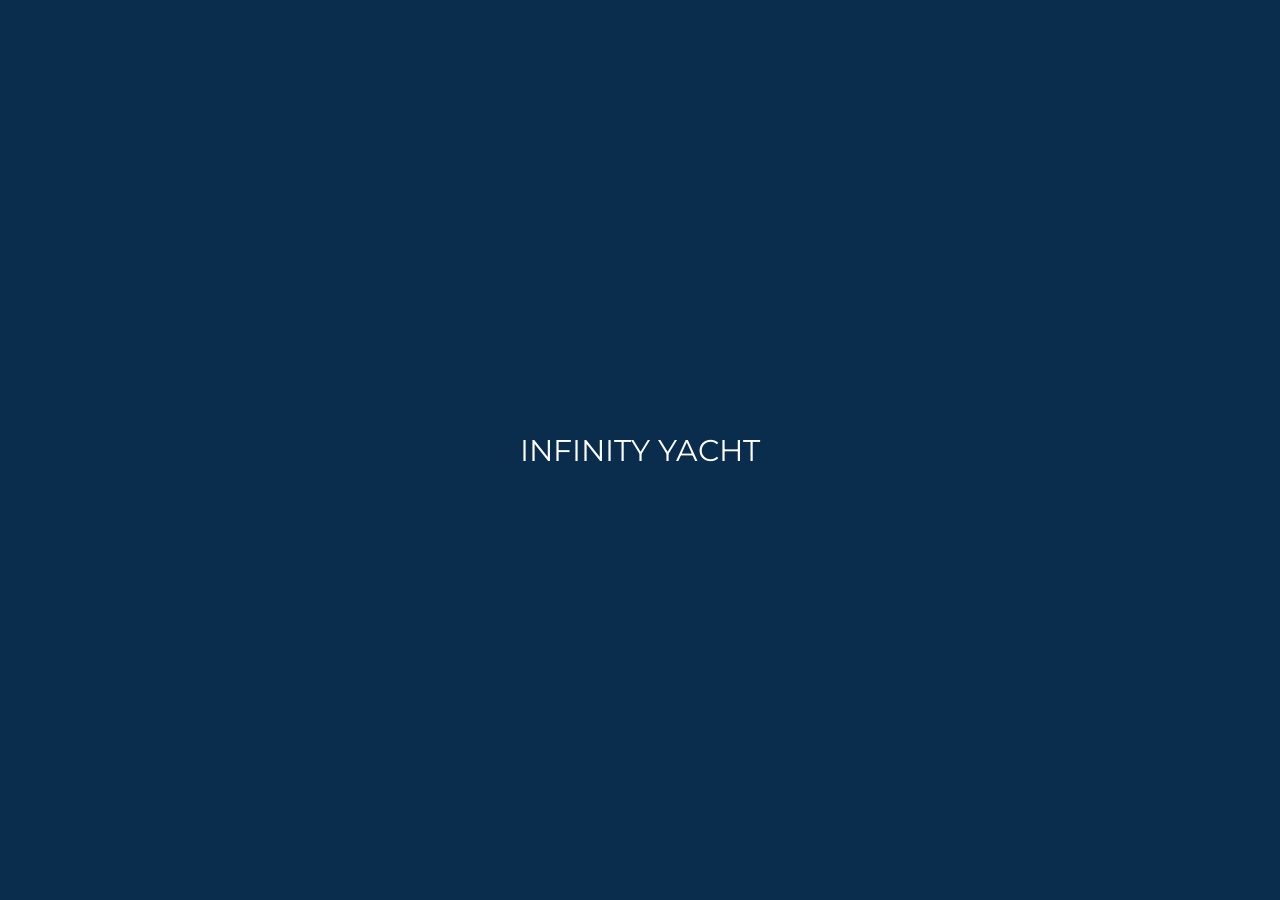
==== blog-detay.html @ 1b45ac9c "Add SEO optimized Blog section with 4 articles, AI images and multi-language support" ====
<!DOCTYPE html>
<html lang="tr">
<head>
    <meta charset="UTF-8">
    <meta name="viewport" content="width=device-width, initial-scale=1.0">
    <title data-translate="blog_detail_site_title">Blog Detayı | Alanya VIP Yacht</title>
    <meta name="description" data-translate="blog_detail_site_description" content="Alanya yat turu blog detayı.">
    
    <link rel="preconnect" href="https://fonts.googleapis.com">
    <link rel="preconnect" href="https://fonts.gstatic.com" crossorigin>
    <link href="https://fonts.googleapis.com/css2?family=Montserrat:wght@700&family=Playfair+Display:wght@400;700&family=Roboto:wght@300;400&display=swap" rel="stylesheet">
    
    <link rel="stylesheet" href="https://cdnjs.cloudflare.com/ajax/libs/font-awesome/6.5.2/css/all.min.css"/>
    
    <link rel="stylesheet" href="style.css">
    <link rel="stylesheet" href="detay-style.css">
</head>
<body>

    <div id="preloader"><div class="loader-logo">INFINITY YACHT</div></div>

    <header id="header">
        <a href="index.html" class="logo">INFINITY YACHT</a>
        <nav class="navbar">
            <a href="index.html#hero" data-translate="nav_home">Ana Sayfa</a>
            <a href="index.html#tours" data-translate="nav_tours">Turlarımız</a>
            <a href="index.html#yacht" data-translate="nav_yacht">Yatımız</a>
            <a href="blog.html" data-translate="nav_blog" class="active">Blog</a>
            <a href="index.html#contact" data-translate="nav_contact">İletişim</a>
        </nav>
        <div class="header-right">
            <div class="language-switcher">
                <a href="#" class="lang-btn" data-lang="tr"><img src="https://cdnjs.cloudflare.com/ajax/libs/flag-icon-css/3.5.0/flags/4x3/tr.svg" alt="Türkçe"></a>
                <a href="#" class="lang-btn" data-lang="en"><img src="https://cdnjs.cloudflare.com/ajax/libs/flag-icon-css/3.5.0/flags/4x3/gb.svg" alt="English"></a>
                <a href="#" class="lang-btn" data-lang="ru"><img src="https://cdnjs.cloudflare.com/ajax/libs/flag-icon-css/3.5.0/flags/4x3/ru.svg" alt="Русский"></a>
            </div>
            <div id="menu-bars" class="fas fa-bars"></div>
        </div>
    </header>

    <section class="tour-detail-header" id="blog-header-bg" style="background-image: linear-gradient(rgba(0,0,0,0.6), rgba(0,0,0,0.6)), url('GÖRSELLER/blog-vip-yacht.png');">
        <div class="header-content">
            <h1 id="blog-title">Blog Başlığı</h1>
            <p id="blog-date" style="font-family: 'Roboto', sans-serif; opacity: 0.8; margin-top: 10px;"><i class="far fa-calendar-alt"></i> 14 Temmuz 2026</p>
        </div>
    </section>

    <section class="tour-content-section section-padding">
        <div class="container">
            <div class="blog-article-content" id="blog-content">
                <!-- Blog content injected via JS -->
            </div>
            <div style="text-align: center; margin-top: 40px;">
                <a href="blog.html" class="btn btn-outline" data-translate="back_to_blog"><i class="fas fa-arrow-left"></i> Tüm Yazılara Dön</a>
                <a href="https://wa.me/905558082727" class="btn btn-whatsapp" target="_blank"><i class="fab fa-whatsapp"></i> Rezervasyon Yap</a>
            </div>
        </div>
    </section>

    <footer id="contact">
        <div class="footer-content">
            <h3 data-translate="contact_title">Bize Ulaşın</h3>
            <p data-translate="contact_text">Hayalinizdeki turu planlamak için bizimle iletişime geçin.</p>
            <ul class="socials">
                <li><a href="https://www.instagram.com/infinityyacht1" target="_blank"><i class="fab fa-instagram"></i></a></li>
                <li><a href="https://wa.me/905558082727" target="_blank" class="whatsapp-footer-link"><i class="fab fa-whatsapp"></i></a></li>
                <li><a href="tel:+905558082727" class="phone-footer-link"><i class="fas fa-phone"></i></a></li>
            </ul>
        </div>
        <div class="footer-bottom"><p data-translate="footer_copyright">&copy; 2025 Alanya VIP Yacht. Tüm hakları saklıdır.</p></div>
    </footer>

    <!-- WhatsApp Floating Button -->
    <a href="https://wa.me/905558082727" class="whatsapp-float" target="_blank">
        <i class="fab fa-whatsapp"></i>
    </a>

    <script src="script.js"></script>
    <script>
        document.addEventListener('DOMContentLoaded', () => {
            renderBlogDetail();
        });
    </script>
</body>
</html>
---- style.css ----
/* =================================================================== */
/* ===================== GENEL AYARLAR VE DEĞİŞKENLER ================ */
/* =================================================================== */
:root {
    --primary-color: #0a2d4d; /* Koyu Mavi */
    --secondary-color: #d4af37; /* Altın Sarısı */
    --light-color: #f8f9fa;
    --dark-color: #333;
    --font-heading: 'Playfair Display', serif;
    --font-body: 'Roboto', sans-serif;
    --font-logo: 'Montserrat', sans-serif;
}

* {
    margin: 0;
    padding: 0;
    box-sizing: border-box;
    font-family: var(--font-body);
    text-decoration: none;
    outline: none;
    border: none;
    transition: all .2s linear;
}

html {
    font-size: 62.5%;
    overflow-x: hidden;
    scroll-padding-top: 8rem;
    scroll-behavior: smooth;
}

body {
    background: var(--light-color);
}

.section-padding {
    padding: 8rem 7%;
}

.section-title {
    text-align: center;
    font-family: var(--font-heading);
    font-size: 4rem;
    color: var(--primary-color);
    margin-bottom: 4rem;
}

.btn {
    display: inline-block;
    margin-top: 1rem;
    padding: 1.2rem 3rem;
    background: var(--secondary-color);
    color: var(--primary-color);
    font-size: 1.7rem;
    font-weight: bold;
    border-radius: 5rem;
    cursor: pointer;
}

.btn:hover {
    background: #c5a031;
    transform: scale(1.05);
}

/* =================================================================== */
/* ====================== YENİ EKLENEN ÖZELLİKLER ==================== */
/* =================================================================== */

/* Yükleme Ekranı Stili */
#preloader {
    position: fixed;
    top: 0;
    left: 0;
    width: 100%;
    height: 100%;
    background: var(--primary-color);
    z-index: 9999;
    display: flex;
    justify-content: center;
    align-items: center;
    transition: opacity 0.5s ease;
}
.loader-logo {
    font-family: var(--font-logo);
    font-size: 3rem;
    color: #fff;
    opacity: 1;
    animation: pulse 1.5s infinite ease-in-out;
}
@keyframes pulse {
    0%, 100% {
        opacity: 0.5;
        transform: scale(0.95);
    }
    50% {
        opacity: 1;
        transform: scale(1);
    }
}
#preloader.hidden {
    opacity: 0;
    pointer-events: none;
}

/* Yukarı Çık Butonu Stili */
#back-to-top {
    position: fixed;
    bottom: 3rem;
    right: 3rem;
    width: 5rem;
    height: 5rem;
    background: var(--secondary-color);
    color: var(--primary-color);
    font-size: 2.5rem;
    text-align: center;
    line-height: 5rem;
    border-radius: 50%;
    box-shadow: 0 .5rem 1rem rgba(0,0,0,.2);
    z-index: 1000;
    opacity: 0;
    pointer-events: none;
    transition: opacity 0.3s ease, transform 0.3s ease;
}
#back-to-top.visible {
    opacity: 1;
    pointer-events: auto;
}
#back-to-top:hover {
    transform: scale(1.1);
}

/* Çerez Banner Stili */
#cookie-banner {
    position: fixed;
    bottom: -100%;
    left: 0;
    width: 100%;
    background: rgba(10, 45, 77, 0.95);
    backdrop-filter: blur(5px);
    color: #fff;
    padding: 2rem;
    display: flex;
    justify-content: center;
    align-items: center;
    gap: 2rem;
    z-index: 2000;
    transition: bottom 0.5s ease;
    flex-wrap: wrap;
    text-align: center;
}
#cookie-banner.visible {
    bottom: 0;
}
#cookie-banner p {
    margin: 0;
    font-size: 1.5rem;
}


/* =================================================================== */
/* ========================= HEADER VE NAVİGASYON ==================== */
/* =================================================================== */
#header {
    position: fixed;
    top: 0;
    left: 0;
    right: 0;
    z-index: 1000;
    display: flex;
    align-items: center;
    justify-content: space-between;
    padding: 2rem 7%;
    background: rgba(10, 45, 77, 0.8);
    backdrop-filter: blur(10px);
    box-shadow: 0 .5rem 1rem rgba(0,0,0,.1);
}

#header .logo {
    font-family: var(--font-logo);
    font-size: 2.5rem;
    font-weight: 700;
    color: #fff;
}

#header .navbar a {
    font-size: 1.7rem;
    margin-left: 2rem;
    color: #fff;
}

#header .navbar a:hover {
    color: var(--secondary-color);
}

/* Dil Değiştirici ve Mobil Menü */
.header-right {
    display: flex;
    align-items: center;
    gap: 2rem;
}
.language-switcher {
    display: flex;
    gap: .8rem;
    background: rgba(255,255,255,0.1);
    padding: .5rem;
    border-radius: 5rem;
}
.lang-btn img {
    width: 2.8rem;
    height: 2.8rem;
    border-radius: 50%;
    object-fit: cover;
    border: 2px solid transparent;
    transition: transform .2s ease;
}
.lang-btn:hover img {
    transform: scale(1.1);
}
.lang-btn.active img {
    border-color: var(--secondary-color);
}

#menu-bars {
    font-size: 3rem;
    color: #fff;
    cursor: pointer;
    display: none;
}

/* =================================================================== */
/* =========================== BÖLÜM STİLLERİ ======================== */
/* =================================================================== */

/* Hero Section */
#hero {
    min-height: 100vh;
    display: flex;
    align-items: center;
    justify-content: center;
    position: relative;
    text-align: center;
    color: #fff;
    overflow: hidden;
}

#hero-image {
    position: absolute;
    top: 0;
    left: 0;
    width: 100%;
    height: 100%;
    object-fit: cover;
    z-index: -2;
    will-change: transform;
    transform: translateZ(0);
    backface-visibility: hidden;
    opacity: 0;
    transition: opacity 0.5s ease;
}

#hero::before {
    content: '';
    position: absolute;
    top: 0;
    left: 0;
    width: 100%;
    height: 100%;
    background: rgba(0,0,0,0.5);
    z-index: -1;
}

#hero .hero-content {
    position: relative;
    z-index: 1;
}

#hero h1 {
    font-family: var(--font-heading);
    font-size: 8vw;
    font-weight: 700;
}

#hero p {
    font-size: 2.5rem;
    margin-top: 1rem;
    font-family: var(--font-logo);
    letter-spacing: 2px;
    font-weight: 400;
    text-transform: uppercase;
}

/* Turlarımız Bölümü */
.tour-container {
    display: grid;
    grid-template-columns: repeat(auto-fit, minmax(28rem, 1fr));
    gap: 2.5rem;
    max-width: 120rem;
    margin: 0 auto;
}

.tour-card-link {
    display: block;
    text-decoration: none;
    color: inherit;
    border-radius: .5rem;
    box-shadow: 0 1rem 2rem rgba(0,0,0,.1);
    overflow: hidden;
}

.tour-card {
    position: relative;
    cursor: pointer;
}

.tour-card img {
    width: 100%;
    height: 38rem;
    object-fit: cover;
    image-rendering: -webkit-optimize-contrast;
    image-rendering: crisp-edges;
    will-change: transform;
    transform: translateZ(0);
    backface-visibility: hidden;
}

.tour-card h3 {
    font-family: var(--font-heading);
    font-size: 2.5rem;
    color: var(--primary-color);
    padding: 1.5rem;
    background-color: #fff;
    margin-top: -0.5rem;
    position: relative;
    z-index: 2;
}

.tour-card .card-overlay {
    position: absolute;
    top: 0;
    left: 0;
    width: 100%;
    height: 38rem;
    background: rgba(212, 175, 55, 0.7);
    display: flex;
    flex-direction: column;
    justify-content: center;
    align-items: center;
    color: #fff;
    opacity: 0;
    transition: opacity 0.3s ease;
    z-index: 1;
}

.tour-card-link:hover .card-overlay {
    opacity: 1;
}

.tour-card .card-overlay i {
    font-size: 4rem;
}

.tour-card .card-overlay span {
    font-size: 1.8rem;
    margin-top: 1rem;
    font-weight: bold;
}


/* Yatımız Bölümü */
#yacht .yacht-content {
    display: flex;
    align-items: center;
    gap: 4rem;
    flex-wrap: wrap;
}

#yacht .yacht-image {
    flex: 1 1 45rem;
}

#yacht .yacht-image img {
    width: 100%;
    border-radius: .5rem;
    box-shadow: 0 1rem 2rem rgba(0,0,0,.1);
}

#yacht .yacht-info {
    flex: 1 1 45rem;
}

#yacht .yacht-info h3 {
    font-family: var(--font-heading);
    font-size: 3rem;
    color: var(--primary-color);
}

#yacht .yacht-info p {
    font-size: 1.6rem;
    color: #666;
    margin: 1.5rem 0;
    line-height: 1.8;
}

/* Hareketli Sayı Stilleri */
.features-counter {
    display: grid;
    grid-template-columns: repeat(3, 1fr);
    gap: 1.5rem;
    margin-top: 3rem;
    text-align: center;
}
.feature-item-counter {
    background: #fff;
    padding: 1.5rem 1rem;
    border-radius: .5rem;
    box-shadow: 0 .5rem 1rem rgba(0,0,0,.05);
}
.feature-item-counter i {
    font-size: 2.5rem;
    color: var(--secondary-color);
    margin-bottom: 0.8rem;
}
.feature-item-counter .counter, .feature-item-counter .award-text {
    font-size: 2.2rem;
    font-weight: bold;
    color: var(--primary-color);
    font-family: var(--font-logo);
    display: block;
    margin-bottom: 0.5rem;
}
.feature-item-counter p {
    font-size: 1.2rem;
    color: #666;
    margin: 0;
}

/* Footer (İletişim) */
#contact {
    background: var(--primary-color);
    color: var(--light-color);
    text-align: center;
    padding: 4rem 7%;
}

#contact h3 {
    font-family: var(--font-heading);
    font-size: 3rem;
}

#contact p {
    font-size: 1.6rem;
    margin-top: 1rem;
}

.socials {
    list-style: none;
    display: flex;
    align-items: center;
    justify-content: center;
    margin: 2rem 0;
}

.socials li a {
    font-size: 3rem;
    color: var(--light-color);
    margin: 0 1.5rem;
}

.socials li a:hover {
    color: var(--secondary-color);
}

.footer-bottom {
    margin-top: 2rem;
    padding-top: 2rem;
    border-top: 1px solid rgba(255,255,255,0.2);
    font-size: 1.4rem;
}

/* Giriş Animasyonu */
.animate-on-scroll {
    opacity: 0;
    transform: translateY(30px);
    transition: opacity 0.6s ease-out, transform 0.6s ease-out;
}

.animate-on-scroll.visible {
    opacity: 1;
    transform: translateY(0);
}

/* =================================================================== */
/* ===================== RESPONSIVE (MOBİL UYUM) ===================== */
/* =================================================================== */
@media (max-width:991px) {
    html {
        font-size: 55%;
    }
    #header {
        padding: 2rem;
    }
    .section-padding {
        padding: 6rem 2rem;
    }
}

@media (max-width:768px) {
    #menu-bars {
        display: initial;
    }
    #header .navbar {
        position: absolute;
        top: 100%;
        left: 0;
        right: 0;
        background: var(--primary-color);
        border-top: .1rem solid rgba(0,0,0,.1);
        clip-path: polygon(0 0, 100% 0, 100% 0, 0 0);
    }
    #header .navbar.active {
        clip-path: polygon(0 0, 100% 0, 100% 100%, 0 100%);
    }
    #header .navbar a {
        display: block;
        margin: 2rem;
        padding: 1.5rem;
        background: var(--light-color);
        color: var(--primary-color);
        border-radius: .5rem;
    }
    #hero h1 {
        font-size: 12vw;
    }
    .features-counter {
        grid-template-columns: 1fr;
    }
}

@media (max-width:450px) {
    html {
        font-size: 50%;
    }
}

/* WhatsApp Styles */
.whatsapp-float {
    position: fixed;
    bottom: 2rem;
    right: 2rem;
    background-color: #25d366;
    color: #fff;
    border-radius: 50%;
    width: 6rem;
    height: 6rem;
    display: flex;
    align-items: center;
    justify-content: center;
    font-size: 3.5rem;
    box-shadow: 0 4px 10px rgba(0,0,0,0.3);
    z-index: 1000;
    transition: transform 0.3s ease;
    text-decoration: none;
}

.whatsapp-float:hover {
    transform: scale(1.1);
    color: #fff;
}

.btn-whatsapp {
    background-color: #25d366 !important;
    color: #fff !important;
    border-color: #25d366 !important;
}

.btn-whatsapp:hover {
    background-color: #128c7e !important;
    border-color: #128c7e !important;
}

/* ===================== BLOG STYLES ==================== */
.blog-header {
    padding-top: 12rem;
    padding-bottom: 6rem;
    text-align: center;
    color: #fff;
    background-size: cover;
    background-position: center;
}

.blog-grid {
    display: grid;
    grid-template-columns: repeat(auto-fit, minmax(300px, 1fr));
    gap: 3rem;
    max-width: 1200px;
    margin: 0 auto;
}

.blog-card {
    background: #fff;
    border-radius: 10px;
    overflow: hidden;
    box-shadow: 0 5px 15px rgba(0,0,0,0.1);
    transition: transform 0.3s ease;
    text-align: left;
    display: flex;
    flex-direction: column;
}

.blog-card:hover {
    transform: translateY(-10px);
}

.blog-card img {
    width: 100%;
    height: 250px;
    object-fit: cover;
}

.blog-content-card {
    padding: 2rem;
    flex: 1;
    display: flex;
    flex-direction: column;
}

.blog-content-card h3 {
    font-size: 2rem;
    color: var(--primary-color);
    margin-bottom: 1rem;
    font-family: var(--font-heading);
}

.blog-content-card p {
    font-size: 1.4rem;
    color: #666;
    line-height: 1.6;
    margin-bottom: 2rem;
    flex: 1;
}

.blog-date {
    font-size: 1.2rem;
    color: #999;
    margin-bottom: 1rem;
    display: block;
}

.read-more-btn {
    display: inline-block;
    padding: 1rem 2rem;
    background: var(--primary-color);
    color: #fff;
    border-radius: 5px;
    text-transform: uppercase;
    font-weight: 700;
    font-size: 1.2rem;
    align-self: flex-start;
    transition: background 0.3s ease;
}

.read-more-btn:hover {
    background: var(--secondary-color);
    color: var(--primary-color);
}

.blog-article-content {
    max-width: 800px;
    margin: 0 auto;
    background: #fff;
    padding: 4rem;
    border-radius: 10px;
    box-shadow: 0 5px 15px rgba(0,0,0,0.05);
}

.blog-article-content h2 {
    font-size: 2.5rem;
    color: var(--primary-color);
    margin-bottom: 2rem;
    margin-top: 3rem;
    font-family: var(--font-heading);
}

.blog-article-content h2:first-child {
    margin-top: 0;
}

.blog-article-content p {
    font-size: 1.6rem;
    color: #444;
    line-height: 1.8;
    margin-bottom: 2rem;
}

.blog-article-content img {
    width: 100%;
    border-radius: 10px;
    margin-bottom: 2rem;
}
---- detay-style.css ----
/* =================================================================== */
/* ================= TUR DETAY SAYFASI ÖZEL STİLLERİ ================= */
/* =================================================================== */
.tour-detail-page {
    padding-top: 8rem; /* Header yüksekliği kadar boşluk */
}

#tour-hero {
    height: 50vh;
    display: flex;
    justify-content: center;
    align-items: center;
    background: url('GÖRSELLER/G14.jpg') no-repeat center top/cover;
    background-attachment: fixed;
    position: relative;
    color: #fff;
    text-align: center;
}

#tour-hero::before {
    content: '';
    position: absolute;
    top: 0;
    left: 0;
    width: 100%;
    height: 100%;
    background: rgba(0,0,0,0.5);
}

#tour-title {
    font-family: var(--font-heading);
    font-size: 6rem;
    z-index: 1;
    text-shadow: 2px 2px 4px rgba(0,0,0,0.5);
}

.detail-container {
    display: flex;
    gap: 4rem;
    flex-wrap: wrap;
    align-items: flex-start;
}

.detail-left {
    flex: 1 1 50rem;
}

.detail-right {
    flex: 1 1 40rem;
}

.detail-right h2 {
    font-family: var(--font-heading);
    font-size: 3.5rem;
    color: var(--primary-color);
    margin-bottom: 1.5rem;
}

.detail-right p {
    font-size: 1.6rem;
    line-height: 1.8;
    color: #666;
    margin-bottom: 3rem;
}

.detail-right h3 {
    font-size: 2.5rem;
    color: var(--primary-color);
    margin-bottom: 1.5rem;
    padding-bottom: 1rem;
    border-bottom: 2px solid var(--secondary-color);
}

.includes-list {
    list-style: none;
    font-size: 1.6rem;
}

.includes-list li {
    padding: 0.8rem 0;
    display: flex;
    align-items: center;
    gap: 1.5rem;
}

.includes-list li i {
    color: var(--secondary-color);
}

/* Fotoğraf Galerisi Stilleri */
.gallery-main-image {
    margin-bottom: 1.5rem;
}
.gallery-main-image img {
    width: 100%;
    height: auto;
    border-radius: .5rem;
    box-shadow: 0 1rem 2rem rgba(0,0,0,.1);
}
.gallery-thumbnails {
    display: grid;
    grid-template-columns: repeat(auto-fill, minmax(8rem, 1fr));
    gap: 1rem;
}
.gallery-thumbnails img {
    width: 100%;
    height: 8rem;
    object-fit: cover;
    border-radius: .5rem;
    cursor: pointer;
    border: 3px solid transparent;
    transition: transform 0.2s ease, border-color 0.2s ease;
}
.gallery-thumbnails img:hover {
    transform: scale(1.05);
}
.gallery-thumbnails img.active {
    border-color: var(--secondary-color);
}


/* Rezervasyon Bölümü */
#booking {
    background: var(--primary-color);
    padding: 6rem 7%;
    text-align: center;
    color: #fff;
}

#booking h2 {
    font-family: var(--font-heading);
    font-size: 4rem;
}

#booking p {
    font-size: 1.8rem;
    margin-top: 1rem;
    margin-bottom: 3rem;
    max-width: 60rem;
    margin-left: auto;
    margin-right: auto;
}

.booking-buttons {
    display: flex;
    justify-content: center;
    gap: 2rem;
    flex-wrap: wrap;
}

.btn-booking {
    padding: 1.5rem 4rem;
    font-size: 1.8rem;
    font-weight: bold;
    border-radius: 5rem;
    display: inline-flex;
    align-items: center;
    gap: 1rem;
    border: none;
    cursor: pointer;
    transition: transform 0.2s ease, box-shadow 0.2s ease;
}
.btn-booking:hover{
    transform: translateY(-3px);
    box-shadow: 0 1rem 2rem rgba(0,0,0,0.2);
}

.btn-booking.whatsapp {
    background: linear-gradient(45deg, #25D366, #128C7E);
    color: #fff;
}

.btn-booking.phone {
    background: linear-gradient(45deg, #d4af37, #b48f29);
    color: var(--primary-color);
}
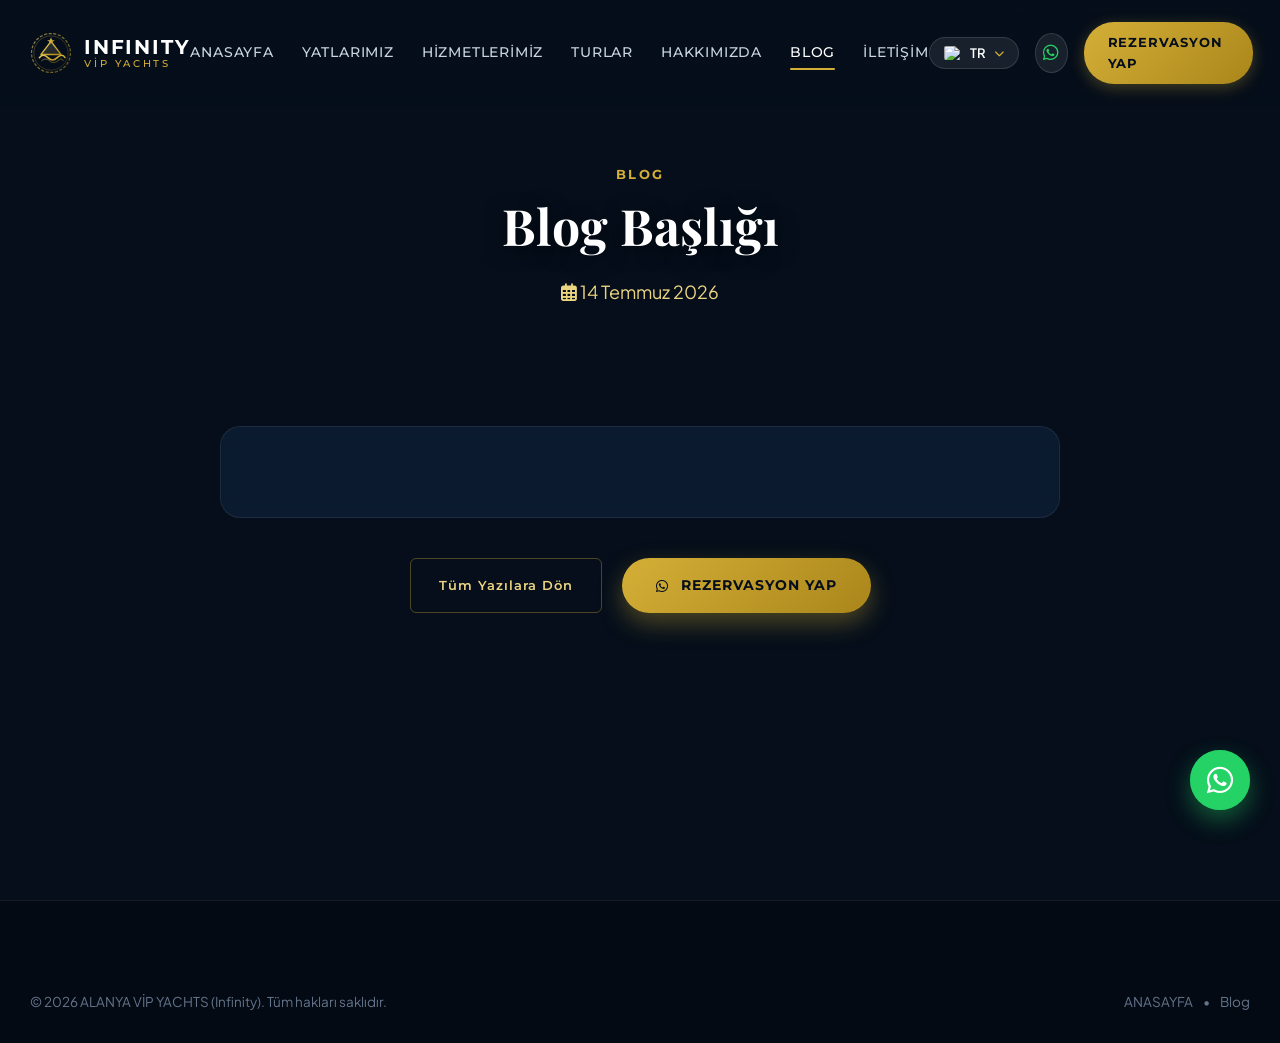
==== commit d1bf0cd1: "Yat kartlari, canli fiyat hesaplayici ve marka guncellemeleri" ====
--- a/blog-detay.html
+++ b/blog-detay.html
@@ -3,12 +3,12 @@
 <head>
     <meta charset="UTF-8">
     <meta name="viewport" content="width=device-width, initial-scale=1.0">
-    <title data-translate="blog_detail_site_title">Blog Detayı | Alanya VIP Yacht</title>
+    <title data-translate="blog_detail_site_title">Blog Detayı | INFINITY VİP YACHTS</title>
     <meta name="description" data-translate="blog_detail_site_description" content="Alanya yat turu blog detayı.">
     
     <link rel="preconnect" href="https://fonts.googleapis.com">
     <link rel="preconnect" href="https://fonts.gstatic.com" crossorigin>
-    <link href="https://fonts.googleapis.com/css2?family=Montserrat:wght@700&family=Playfair+Display:wght@400;700&family=Roboto:wght@300;400&display=swap" rel="stylesheet">
+    <link href="https://fonts.googleapis.com/css2?family=Alex+Brush&family=Montserrat:ital,wght@0,300;0,400;0,500;0,600;0,700;1,400&family=Playfair+Display:ital,wght@0,400;0,600;0,700;1,400;1,600&family=Plus+Jakarta+Sans:wght@300;400;500;600;700&display=swap" rel="stylesheet">
     
     <link rel="stylesheet" href="https://cdnjs.cloudflare.com/ajax/libs/font-awesome/6.5.2/css/all.min.css"/>
     
@@ -17,69 +17,145 @@
 </head>
 <body>
 
-    <div id="preloader"><div class="loader-logo">INFINITY YACHT</div></div>
+    <!-- Yükleme Ekranı -->
+    <div id="preloader">
+        <div class="loader-content">
+            <div class="loader-icon"><i class="fas fa-ship"></i></div>
+            <div class="loader-logo">INFINITY VİP YACHTS</div>
+            <div class="loader-tagline" data-translate="loader_tagline">ALANYA LUXURY CHARTER</div>
+            <div class="loader-bar"><span class="loader-progress"></span></div>
+        </div>
+    </div>
 
-    <header id="header">
-        <a href="index.html" class="logo">INFINITY YACHT</a>
-        <nav class="navbar">
-            <a href="index.html#hero" data-translate="nav_home">Ana Sayfa</a>
-            <a href="index.html#tours" data-translate="nav_tours">Turlarımız</a>
-            <a href="index.html#yacht" data-translate="nav_yacht">Yatımız</a>
-            <a href="blog.html" data-translate="nav_blog" class="active">Blog</a>
-            <a href="index.html#contact" data-translate="nav_contact">İletişim</a>
-        </nav>
-        <div class="header-right">
-            <div class="language-switcher">
-                <a href="#" class="lang-btn" data-lang="tr"><img src="https://cdnjs.cloudflare.com/ajax/libs/flag-icon-css/3.5.0/flags/4x3/tr.svg" alt="Türkçe"></a>
-                <a href="#" class="lang-btn" data-lang="en"><img src="https://cdnjs.cloudflare.com/ajax/libs/flag-icon-css/3.5.0/flags/4x3/gb.svg" alt="English"></a>
-                <a href="#" class="lang-btn" data-lang="ru"><img src="https://cdnjs.cloudflare.com/ajax/libs/flag-icon-css/3.5.0/flags/4x3/ru.svg" alt="Русский"></a>
+    <!-- Header / Navigasyon -->
+    <header id="header" class="site-header scrolled">
+        <div class="header-container">
+            <a href="index.html" class="logo">
+                <div class="logo-symbol">
+    <svg viewBox="0 0 54 54" fill="none" xmlns="http://www.w3.org/2000/svg">
+        <!-- Luxury Diamond Outer Ring -->
+        <circle cx="27" cy="27" r="25" stroke="url(#goldGradient)" stroke-width="1.5" stroke-dasharray="4 2" opacity="0.6"/>
+        <circle cx="27" cy="27" r="22" stroke="url(#goldGradient)" stroke-width="1" opacity="0.3"/>
+        <!-- Infinity Wave Base -->
+        <path d="M12 33C15 29 19 29 23 33C27 37 31 37 35 33C39 29 43 29 45 33" stroke="url(#goldGradient)" stroke-width="2" stroke-linecap="round"/>
+        <path d="M15 37C18 34 22 34 25 37C28 40 32 40 36 37C39 34 41 34 43 37" stroke="url(#goldGradient)" stroke-width="1.2" stroke-linecap="round" opacity="0.5"/>
+        <!-- Luxury Yacht Silhouette -->
+        <path d="M14 29L27 12L40 29H14Z" fill="url(#goldGradientLight)" fill-opacity="0.15" stroke="url(#goldGradient)" stroke-width="1.8" stroke-linejoin="round"/>
+        <path d="M27 12V29" stroke="url(#goldGradient)" stroke-width="1.8"/>
+        <!-- Crown Star at Top -->
+        <polygon points="27,7 28.5,10.5 32,10.5 29,12.5 30,16 27,14 24,16 25,12.5 22,10.5 25.5,10.5" fill="url(#goldGradient)"/>
+        <!-- Gradients -->
+        <defs>
+            <linearGradient id="goldGradient" x1="0%" y1="0%" x2="100%" y2="100%">
+                <stop offset="0%" stop-color="#ecd580"/>
+                <stop offset="50%" stop-color="#d4af37"/>
+                <stop offset="100%" stop-color="#aa861b"/>
+            </linearGradient>
+            <linearGradient id="goldGradientLight" x1="0%" y1="0%" x2="100%" y2="100%">
+                <stop offset="0%" stop-color="#ffffff"/>
+                <stop offset="100%" stop-color="#d4af37"/>
+            </linearGradient>
+        </defs>
+    </svg>
+</div>
+                <div class="logo-text">
+                    <span class="brand-title">INFINITY</span>
+                    <span class="brand-sub">VİP YACHTS</span>
+                </div>
+            </a>
+
+            <nav class="navbar" id="main-nav">
+                <a href="index.html#hero" class="nav-link" data-translate="nav_home">ANASAYFA</a>
+                <a href="index.html#popular-yachts" class="nav-link" data-translate="nav_yacht">YATLARIMIZ</a>
+                <a href="index.html#special-services" class="nav-link" data-translate="nav_services">HİZMETLERİMİZ</a>
+                <a href="index.html#tours" class="nav-link" data-translate="nav_tours">TURLAR</a>
+                <a href="index.html#why-us" class="nav-link" data-translate="nav_about">HAKKIMIZDA</a>
+                <a href="blog.html" class="nav-link active" data-translate="nav_blog">BLOG</a>
+                <a href="index.html#contact" class="nav-link" data-translate="nav_contact">İLETİŞİM</a>
+            </nav>
+
+            <div class="header-right">
+                <!-- Dil Seçici -->
+                <div class="language-dropdown">
+                    <button class="lang-current-btn" id="lang-menu-btn" aria-label="Dil Seçimi">
+                        <img id="current-lang-flag" src="https://cdnjs.cloudflare.com/ajax/libs/flag-icon-css/3.5.0/flags/4x3/tr.svg" alt="TR">
+                        <span id="current-lang-code">TR</span>
+                        <i class="fas fa-chevron-down"></i>
+                    </button>
+                    <div class="lang-dropdown-menu" id="lang-dropdown-menu">
+                        <a href="#" class="lang-btn" data-lang="tr"><img src="https://cdnjs.cloudflare.com/ajax/libs/flag-icon-css/3.5.0/flags/4x3/tr.svg" alt="Türkçe"> Türkçe</a>
+                        <a href="#" class="lang-btn" data-lang="en"><img src="https://cdnjs.cloudflare.com/ajax/libs/flag-icon-css/3.5.0/flags/4x3/gb.svg" alt="English"> English</a>
+                        <a href="#" class="lang-btn" data-lang="de"><img src="https://cdnjs.cloudflare.com/ajax/libs/flag-icon-css/3.5.0/flags/4x3/de.svg" alt="Deutsch"> Deutsch</a>
+                        <a href="#" class="lang-btn" data-lang="ru"><img src="https://cdnjs.cloudflare.com/ajax/libs/flag-icon-css/3.5.0/flags/4x3/ru.svg" alt="Русский"> Русский</a>
+                        <a href="#" class="lang-btn" data-lang="pl"><img src="https://cdnjs.cloudflare.com/ajax/libs/flag-icon-css/3.5.0/flags/4x3/pl.svg" alt="Polski"> Polski</a>
+                        <a href="#" class="lang-btn" data-lang="sv"><img src="https://cdnjs.cloudflare.com/ajax/libs/flag-icon-css/3.5.0/flags/4x3/se.svg" alt="Svenska"> Svenska</a>
+                        <a href="#" class="lang-btn" data-lang="no"><img src="https://cdnjs.cloudflare.com/ajax/libs/flag-icon-css/3.5.0/flags/4x3/no.svg" alt="Norsk"> Norsk</a>
+                    </div>
+                </div>
+
+                <a href="https://wa.me/905558082727" class="header-icon-btn wa-link" title="WhatsApp" target="_blank">
+                    <i class="fab fa-whatsapp"></i>
+                </a>
+
+                <a href="index.html#quick-booking" class="btn-header-cta" data-translate="header_cta">REZERVASYON YAP</a>
+
+                <button class="mobile-menu-toggle" id="menu-bars" aria-label="Menüyü Aç">
+                    <span></span>
+                    <span></span>
+                    <span></span>
+                </button>
             </div>
-            <div id="menu-bars" class="fas fa-bars"></div>
         </div>
+        <div class="mobile-nav-backdrop" id="mobile-backdrop"></div>
     </header>
 
-    <section class="tour-detail-header" id="blog-header-bg" style="background-image: linear-gradient(rgba(0,0,0,0.6), rgba(0,0,0,0.6)), url('GÖRSELLER/blog-vip-yacht.png');">
-        <div class="header-content">
-            <h1 id="blog-title">Blog Başlığı</h1>
-            <p id="blog-date" style="font-family: 'Roboto', sans-serif; opacity: 0.8; margin-top: 10px;"><i class="far fa-calendar-alt"></i> 14 Temmuz 2026</p>
-        </div>
-    </section>
+    <main class="tour-detail-page">
+        <section class="tour-detail-header-section">
+            <div class="tour-header-content">
+                <span class="section-tag" data-translate="nav_blog">BLOG YAZISI</span>
+                <h1 id="blog-title" class="tour-hero-title">Blog Başlığı</h1>
+                <p id="blog-date" class="tour-hero-subtitle"><i class="far fa-calendar-alt"></i> 14 Temmuz 2026</p>
+            </div>
+        </section>
 
-    <section class="tour-content-section section-padding">
-        <div class="container">
-            <div class="blog-article-content" id="blog-content">
-                <!-- Blog content injected via JS -->
+        <section class="tour-body-section">
+            <div style="max-width: 900px; margin: 0 auto; padding: 0 3rem;">
+                <div class="tour-info-card" id="blog-content" style="background: rgba(15, 36, 62, 0.6); padding: 4.5rem;">
+                    <!-- Blog content injected via JS -->
+                </div>
+                <div style="text-align: center; margin-top: 4rem; display: flex; justify-content: center; gap: 2rem; flex-wrap: wrap;">
+                    <a href="blog.html" class="btn-outline-gold" data-translate="back_to_blog">
+                        <i class="fas fa-arrow-left"></i>
+                        <span>Tüm Yazılara Dön</span>
+                    </a>
+                    <a href="https://wa.me/905558082727" class="btn-hero-primary wa-link" target="_blank">
+                        <i class="fab fa-whatsapp"></i>
+                        <span data-translate="header_cta">Rezervasyon Yap</span>
+                    </a>
+                </div>
             </div>
-            <div style="text-align: center; margin-top: 40px;">
-                <a href="blog.html" class="btn btn-outline" data-translate="back_to_blog"><i class="fas fa-arrow-left"></i> Tüm Yazılara Dön</a>
-                <a href="https://wa.me/905558082727" class="btn btn-whatsapp" target="_blank"><i class="fab fa-whatsapp"></i> Rezervasyon Yap</a>
+        </section>
+    </main>
+
+    <!-- FOOTER -->
+    <footer id="contact" class="luxury-footer">
+        <div class="footer-container">
+            <div class="footer-bottom-bar" style="border-top: none; padding-top: 0;">
+                <p data-translate="footer_copyright">&copy; 2026 ALANYA VİP YACHTS (Infinity). Tüm hakları saklıdır.</p>
+                <div class="footer-bottom-links">
+                    <a href="index.html" data-translate="nav_home">Ana Sayfa</a>
+                    <span>•</span>
+                    <a href="blog.html">Blog</a>
+                </div>
             </div>
         </div>
-    </section>
-
-    <footer id="contact">
-        <div class="footer-content">
-            <h3 data-translate="contact_title">Bize Ulaşın</h3>
-            <p data-translate="contact_text">Hayalinizdeki turu planlamak için bizimle iletişime geçin.</p>
-            <ul class="socials">
-                <li><a href="https://www.instagram.com/infinityyacht1" target="_blank"><i class="fab fa-instagram"></i></a></li>
-                <li><a href="https://wa.me/905558082727" target="_blank" class="whatsapp-footer-link"><i class="fab fa-whatsapp"></i></a></li>
-                <li><a href="tel:+905558082727" class="phone-footer-link"><i class="fas fa-phone"></i></a></li>
-            </ul>
-        </div>
-        <div class="footer-bottom"><p data-translate="footer_copyright">&copy; 2025 Alanya VIP Yacht. Tüm hakları saklıdır.</p></div>
     </footer>
 
-    <!-- WhatsApp Floating Button -->
-    <a href="https://wa.me/905558082727" class="whatsapp-float" target="_blank">
+    <!-- Yüzen WhatsApp Butonu -->
+    <a href="https://wa.me/905558082727" class="whatsapp-float-pulse wa-link" target="_blank" aria-label="WhatsApp İletişim">
         <i class="fab fa-whatsapp"></i>
     </a>
 
     <script src="script.js"></script>
-    <script>
-        document.addEventListener('DOMContentLoaded', () => {
-            renderBlogDetail();
-        });
-    </script>
 </body>
 </html>
--- a/style.css
+++ b/style.css
@@ -1,699 +1,3570 @@
-/* =================================================================== */
-/* ===================== GENEL AYARLAR VE DEĞİŞKENLER ================ */
+@import url('https://fonts.googleapis.com/css2?family=Alex+Brush&family=Montserrat:ital,wght@0,300;0,400;0,500;0,600;0,700;1,400&family=Playfair+Display:ital,wght@0,400;0,600;0,700;1,400;1,600&family=Plus+Jakarta+Sans:wght@300;400;500;600;700&display=swap');
+
+/* =================================================================== */
+/* ===================== LUXURY DESIGN SYSTEM ======================== */
 /* =================================================================== */
 :root {
-    --primary-color: #0a2d4d; /* Koyu Mavi */
-    --secondary-color: #d4af37; /* Altın Sarısı */
-    --light-color: #f8f9fa;
-    --dark-color: #333;
+    --navy-deep: #050e1a;
+    --navy-main: #0a192f;
+    --navy-card: #0f243e;
+    --navy-light: #162e4e;
+    
+    --gold-primary: #d4af37;
+    --gold-light: #ecd580;
+    --gold-dark: #aa861b;
+    --gold-glow: rgba(212, 175, 55, 0.25);
+    
+    --teal-accent: #0e8395;
+    --teal-light: #20a4b8;
+    --teal-glow: rgba(14, 131, 149, 0.35);
+
+    --text-white: #ffffff;
+    --text-silver: #cbd5e1;
+    --text-muted: #94a3b8;
+    --text-dark: #0f172a;
+    --text-body-dark: #334155;
+
+    --bg-light: #f8fafc;
+    --bg-white: #ffffff;
+    
+    --border-glass: rgba(255, 255, 255, 0.12);
+    --border-gold: rgba(212, 175, 55, 0.35);
+    --border-card: rgba(255, 255, 255, 0.08);
+
+    --shadow-luxury: 0 20px 40px -15px rgba(0, 0, 0, 0.5);
+    --shadow-card: 0 10px 30px rgba(0, 0, 0, 0.2);
+    --shadow-glow: 0 0 25px rgba(212, 175, 55, 0.3);
+
     --font-heading: 'Playfair Display', serif;
-    --font-body: 'Roboto', sans-serif;
-    --font-logo: 'Montserrat', sans-serif;
-}
-
+    --font-script: 'Alex Brush', cursive;
+    --font-sans: 'Plus Jakarta Sans', -apple-system, BlinkMacSystemFont, sans-serif;
+    --font-nav: 'Montserrat', sans-serif;
+
+    --transition-smooth: all 0.35s cubic-bezier(0.25, 1, 0.5, 1);
+    --transition-fast: all 0.2s ease-in-out;
+}
+
+/* =================================================================== */
+/* ===================== GENEL SIFIRLAMA & TEMEL ===================== */
+/* =================================================================== */
 * {
     margin: 0;
     padding: 0;
     box-sizing: border-box;
-    font-family: var(--font-body);
     text-decoration: none;
     outline: none;
     border: none;
-    transition: all .2s linear;
+    -webkit-font-smoothing: antialiased;
 }
 
 html {
-    font-size: 62.5%;
+    font-size: 62.5%; /* 1rem = 10px */
+    scroll-behavior: smooth;
+    scroll-padding-top: 9rem;
     overflow-x: hidden;
-    scroll-padding-top: 8rem;
-    scroll-behavior: smooth;
 }
 
 body {
-    background: var(--light-color);
-}
-
-.section-padding {
-    padding: 8rem 7%;
-}
-
-.section-title {
-    text-align: center;
-    font-family: var(--font-heading);
-    font-size: 4rem;
-    color: var(--primary-color);
-    margin-bottom: 4rem;
-}
-
-.btn {
-    display: inline-block;
-    margin-top: 1rem;
-    padding: 1.2rem 3rem;
-    background: var(--secondary-color);
-    color: var(--primary-color);
-    font-size: 1.7rem;
-    font-weight: bold;
-    border-radius: 5rem;
+    font-family: var(--font-sans);
+    font-size: 1.6rem;
+    line-height: 1.6;
+    color: var(--text-body-dark);
+    background-color: var(--navy-deep);
+    overflow-x: hidden;
+}
+
+img {
+    max-width: 100%;
+    height: auto;
+    display: block;
+}
+
+a {
+    color: inherit;
+    transition: var(--transition-fast);
+}
+
+button {
     cursor: pointer;
-}
-
-.btn:hover {
-    background: #c5a031;
-    transform: scale(1.05);
-}
-
-/* =================================================================== */
-/* ====================== YENİ EKLENEN ÖZELLİKLER ==================== */
-/* =================================================================== */
-
-/* Yükleme Ekranı Stili */
+    font-family: inherit;
+    transition: var(--transition-smooth);
+}
+
+/* =================================================================== */
+/* ===================== YÜKLEME EKRANI (PRELOADER) ================== */
+/* =================================================================== */
 #preloader {
     position: fixed;
     top: 0;
     left: 0;
     width: 100%;
     height: 100%;
-    background: var(--primary-color);
-    z-index: 9999;
+    background: radial-gradient(circle at center, #0e223d 0%, #050e1a 100%);
+    z-index: 99999;
     display: flex;
     justify-content: center;
     align-items: center;
-    transition: opacity 0.5s ease;
-}
-.loader-logo {
-    font-family: var(--font-logo);
-    font-size: 3rem;
-    color: #fff;
-    opacity: 1;
-    animation: pulse 1.5s infinite ease-in-out;
-}
-@keyframes pulse {
-    0%, 100% {
-        opacity: 0.5;
-        transform: scale(0.95);
-    }
-    50% {
-        opacity: 1;
-        transform: scale(1);
-    }
-}
+    transition: opacity 0.6s ease, visibility 0.6s ease;
+}
+
 #preloader.hidden {
     opacity: 0;
+    visibility: hidden;
     pointer-events: none;
 }
 
-/* Yukarı Çık Butonu Stili */
-#back-to-top {
+.loader-content {
+    text-align: center;
+    color: var(--text-white);
+}
+
+.loader-icon {
+    font-size: 3.6rem;
+    color: var(--gold-primary);
+    margin-bottom: 1.5rem;
+    animation: boatFloat 2s infinite ease-in-out;
+}
+
+.loader-logo {
+    font-family: var(--font-nav);
+    font-size: 2.8rem;
+    font-weight: 700;
+    letter-spacing: 0.35rem;
+    color: var(--text-white);
+    margin-bottom: 0.6rem;
+}
+
+.loader-tagline {
+    font-size: 1.2rem;
+    letter-spacing: 0.4rem;
+    color: var(--gold-light);
+    margin-bottom: 2rem;
+    text-transform: uppercase;
+}
+
+.loader-bar {
+    width: 180px;
+    height: 3px;
+    background: rgba(255, 255, 255, 0.1);
+    border-radius: 3px;
+    overflow: hidden;
+    margin: 0 auto;
+}
+
+.loader-progress {
+    display: block;
+    width: 40%;
+    height: 100%;
+    background: linear-gradient(90deg, var(--gold-primary), var(--gold-light));
+    animation: loaderMove 1.5s infinite ease-in-out;
+}
+
+@keyframes boatFloat {
+    0%, 100% { transform: translateY(0) rotate(0deg); }
+    50% { transform: translateY(-8px) rotate(-3deg); }
+}
+
+@keyframes loaderMove {
+    0% { transform: translateX(-100%); }
+    100% { transform: translateX(250%); }
+}
+
+/* =================================================================== */
+/* ===================== HEADER / NAVIGATION BAR ===================== */
+/* =================================================================== */
+.site-header {
+    position: fixed;
+    top: 0;
+    left: 0;
+    width: 100%;
+    z-index: 1000;
+    padding: 2.2rem 0;
+    transition: var(--transition-smooth);
+    background: linear-gradient(180deg, rgba(5, 14, 26, 0.85) 0%, rgba(5, 14, 26, 0) 100%);
+}
+
+.site-header.scrolled {
+    padding: 1.4rem 0;
+    background: rgba(8, 20, 38, 0.95);
+    backdrop-filter: blur(16px);
+    -webkit-backdrop-filter: blur(16px);
+    border-bottom: 1px solid var(--border-glass);
+    box-shadow: 0 10px 30px rgba(0, 0, 0, 0.35);
+}
+
+.header-container {
+    max-width: 1360px;
+    margin: 0 auto;
+    padding: 0 3rem;
+    display: flex;
+    align-items: center;
+    justify-content: space-between;
+}
+
+/* Logo */
+.logo {
+    display: flex;
+    align-items: center;
+    gap: 1.2rem;
+    color: var(--text-white);
+}
+
+.logo-symbol {
+    width: 42px;
+    height: 42px;
+    color: var(--gold-primary);
+    display: flex;
+    align-items: center;
+    justify-content: center;
+}
+
+.logo-symbol svg {
+    width: 100%;
+    height: 100%;
+}
+
+.logo-text {
+    display: flex;
+    flex-direction: column;
+}
+
+.brand-title {
+    font-family: var(--font-nav);
+    font-size: 2rem;
+    font-weight: 700;
+    letter-spacing: 0.18rem;
+    color: var(--text-white);
+    line-height: 1.1;
+}
+
+.brand-sub {
+    font-family: var(--font-nav);
+    font-size: 1rem;
+    font-weight: 500;
+    letter-spacing: 0.28rem;
+    color: var(--gold-primary);
+    line-height: 1.2;
+}
+
+/* Navbar */
+.navbar {
+    display: flex;
+    align-items: center;
+    gap: 2.8rem;
+}
+
+.nav-link {
+    font-family: var(--font-nav);
+    font-size: 1.35rem;
+    font-weight: 500;
+    letter-spacing: 0.08rem;
+    color: var(--text-silver);
+    position: relative;
+    padding: 0.6rem 0;
+    text-transform: uppercase;
+}
+
+.nav-link::after {
+    content: '';
+    position: absolute;
+    bottom: 0;
+    left: 0;
+    width: 0;
+    height: 2px;
+    background: var(--gold-primary);
+    transition: var(--transition-smooth);
+    border-radius: 2px;
+}
+
+.nav-link:hover,
+.nav-link.active {
+    color: var(--text-white);
+}
+
+.nav-link:hover::after,
+.nav-link.active::after {
+    width: 100%;
+}
+
+/* Header Right */
+.header-right {
+    display: flex;
+    align-items: center;
+    gap: 1.6rem;
+}
+
+/* Dil Seçici Dropdown */
+.language-dropdown {
+    position: relative;
+}
+
+.lang-current-btn {
+    background: rgba(255, 255, 255, 0.08);
+    border: 1px solid var(--border-glass);
+    border-radius: 3rem;
+    padding: 0.7rem 1.4rem;
+    color: var(--text-white);
+    display: flex;
+    align-items: center;
+    gap: 0.8rem;
+    font-size: 1.3rem;
+    font-weight: 600;
+}
+
+.lang-current-btn img {
+    width: 18px;
+    height: 14px;
+    border-radius: 2px;
+    object-fit: cover;
+}
+
+.lang-current-btn i {
+    font-size: 1rem;
+    color: var(--gold-primary);
+    transition: var(--transition-fast);
+}
+
+.language-dropdown.open .lang-current-btn i {
+    transform: rotate(180deg);
+}
+
+.lang-dropdown-menu {
+    position: absolute;
+    top: calc(100% + 1rem);
+    right: 0;
+    background: rgba(10, 25, 47, 0.98);
+    backdrop-filter: blur(14px);
+    border: 1px solid var(--border-glass);
+    border-radius: 1.2rem;
+    padding: 0.8rem 0;
+    min-width: 150px;
+    box-shadow: var(--shadow-luxury);
+    opacity: 0;
+    visibility: hidden;
+    transform: translateY(10px);
+    transition: var(--transition-smooth);
+    z-index: 1001;
+}
+
+.language-dropdown.open .lang-dropdown-menu {
+    opacity: 1;
+    visibility: visible;
+    transform: translateY(0);
+}
+
+.lang-dropdown-menu a {
+    display: flex;
+    align-items: center;
+    gap: 1rem;
+    padding: 0.9rem 1.6rem;
+    font-size: 1.35rem;
+    color: var(--text-silver);
+}
+
+.lang-dropdown-menu a img {
+    width: 18px;
+    height: 14px;
+    border-radius: 2px;
+}
+
+.lang-dropdown-menu a:hover {
+    background: rgba(212, 175, 55, 0.15);
+    color: var(--gold-light);
+}
+
+/* Header İkon Butonu */
+.header-icon-btn {
+    width: 40px;
+    height: 40px;
+    border-radius: 50%;
+    background: rgba(255, 255, 255, 0.08);
+    border: 1px solid var(--border-glass);
+    display: flex;
+    align-items: center;
+    justify-content: center;
+    color: #25d366;
+    font-size: 1.8rem;
+}
+
+.header-icon-btn:hover {
+    background: #25d366;
+    color: #fff;
+    transform: translateY(-2px);
+    box-shadow: 0 5px 15px rgba(37, 211, 102, 0.35);
+}
+
+/* Header CTA Buton */
+.btn-header-cta {
+    display: inline-flex;
+    align-items: center;
+    justify-content: center;
+    padding: 1rem 2.4rem;
+    background: linear-gradient(135deg, #d4af37 0%, #aa861b 100%);
+    color: #050e1a;
+    font-family: var(--font-nav);
+    font-size: 1.3rem;
+    font-weight: 700;
+    letter-spacing: 0.08rem;
+    border-radius: 3rem;
+    box-shadow: 0 4px 15px rgba(212, 175, 55, 0.3);
+}
+
+.btn-header-cta:hover {
+    background: linear-gradient(135deg, #ebd17a 0%, #d4af37 100%);
+    transform: translateY(-2px);
+    box-shadow: 0 6px 20px rgba(212, 175, 55, 0.45);
+}
+
+/* Mobil Hamburger Menü */
+.mobile-menu-toggle {
+    display: none;
+    flex-direction: column;
+    justify-content: center;
+    gap: 5px;
+    width: 40px;
+    height: 40px;
+    background: rgba(255, 255, 255, 0.08);
+    border: 1px solid var(--border-glass);
+    border-radius: 0.8rem;
+    padding: 8px;
+}
+
+.mobile-menu-toggle span {
+    width: 100%;
+    height: 2px;
+    background: var(--text-white);
+    transition: var(--transition-fast);
+    border-radius: 2px;
+}
+
+.mobile-menu-toggle.active span:nth-child(1) {
+    transform: translateY(7px) rotate(45deg);
+}
+.mobile-menu-toggle.active span:nth-child(2) {
+    opacity: 0;
+}
+.mobile-menu-toggle.active span:nth-child(3) {
+    transform: translateY(-7px) rotate(-45deg);
+}
+
+/* =================================================================== */
+/* ===================== HERO SECTION ================================ */
+/* =================================================================== */
+.hero-section {
+    position: relative;
+    min-height: 100vh;
+    display: flex;
+    flex-direction: column;
+    justify-content: center;
+    padding: 14rem 0 10rem 0;
+    background: var(--navy-deep);
+    overflow: hidden;
+}
+
+.hero-bg-wrapper {
+    position: absolute;
+    top: 0;
+    left: 0;
+    width: 100%;
+    height: 100%;
+    z-index: 1;
+}
+
+.hero-bg-img {
+    width: 100%;
+    height: 100%;
+    object-fit: cover;
+    object-position: center 30%;
+    filter: brightness(0.85);
+    transition: opacity 0.4s ease;
+}
+
+.hero-overlay {
+    position: absolute;
+    top: 0;
+    left: 0;
+    width: 100%;
+    height: 100%;
+    background: radial-gradient(circle at 75% 40%, rgba(5, 14, 26, 0.1) 0%, rgba(5, 14, 26, 0.75) 65%, #050e1a 100%),
+                linear-gradient(180deg, rgba(5, 14, 26, 0.5) 0%, rgba(5, 14, 26, 0.3) 50%, #050e1a 100%);
+}
+
+.hero-container {
+    position: relative;
+    z-index: 2;
+    max-width: 1360px;
+    margin: 0 auto;
+    padding: 0 3rem;
+    display: flex;
+    align-items: center;
+    justify-content: space-between;
+    width: 100%;
+}
+
+.hero-content {
+    max-width: 680px;
+    color: var(--text-white);
+}
+
+.hero-subtitle-badge {
+    display: inline-block;
+    font-family: var(--font-nav);
+    font-size: 1.25rem;
+    font-weight: 700;
+    letter-spacing: 0.3rem;
+    color: var(--gold-light);
+    margin-bottom: 2rem;
+    text-transform: uppercase;
+    position: relative;
+    padding-left: 2.8rem;
+}
+
+.hero-subtitle-badge::before {
+    content: '';
+    position: absolute;
+    left: 0;
+    top: 50%;
+    width: 20px;
+    height: 2px;
+    background: var(--gold-primary);
+}
+
+.hero-title {
+    font-family: var(--font-heading);
+    font-size: 5.4rem;
+    font-weight: 700;
+    line-height: 1.15;
+    color: var(--text-white);
+    margin-bottom: 2.4rem;
+    text-shadow: 0 4px 20px rgba(0, 0, 0, 0.4);
+}
+
+.hero-title .script-accent {
+    display: block;
+    font-family: var(--font-script);
+    font-size: 7.2rem;
+    font-weight: 400;
+    color: var(--gold-primary);
+    line-height: 1.1;
+    margin-top: 0.5rem;
+    text-shadow: 0 2px 10px rgba(212, 175, 55, 0.3);
+}
+
+.hero-desc {
+    font-size: 1.8rem;
+    line-height: 1.7;
+    color: var(--text-silver);
+    margin-bottom: 3.6rem;
+    max-width: 540px;
+    text-shadow: 0 2px 8px rgba(0, 0, 0, 0.4);
+}
+
+/* Hero Aksiyon Butonları */
+.hero-actions {
+    display: flex;
+    align-items: center;
+    gap: 1.8rem;
+    margin-bottom: 4.8rem;
+    flex-wrap: wrap;
+}
+
+.btn-hero-primary {
+    display: inline-flex;
+    align-items: center;
+    gap: 1.2rem;
+    padding: 1.6rem 3.4rem;
+    background: linear-gradient(135deg, #d4af37 0%, #aa861b 100%);
+    color: #050e1a;
+    font-family: var(--font-nav);
+    font-size: 1.4rem;
+    font-weight: 700;
+    letter-spacing: 0.1rem;
+    border-radius: 5rem;
+    box-shadow: 0 10px 25px rgba(212, 175, 55, 0.35);
+}
+
+.btn-hero-primary:hover {
+    background: linear-gradient(135deg, #ebd17a 0%, #d4af37 100%);
+    transform: translateY(-3px);
+    box-shadow: 0 15px 30px rgba(212, 175, 55, 0.5);
+}
+
+.btn-hero-secondary {
+    display: inline-flex;
+    align-items: center;
+    gap: 1.2rem;
+    padding: 1.6rem 3.2rem;
+    background: rgba(255, 255, 255, 0.08);
+    backdrop-filter: blur(10px);
+    border: 1px solid var(--border-glass);
+    color: var(--text-white);
+    font-family: var(--font-nav);
+    font-size: 1.4rem;
+    font-weight: 600;
+    letter-spacing: 0.1rem;
+    border-radius: 5rem;
+}
+
+.btn-hero-secondary:hover {
+    background: rgba(255, 255, 255, 0.18);
+    border-color: var(--gold-primary);
+    color: var(--gold-light);
+    transform: translateY(-3px);
+}
+
+/* Güven Rozetleri */
+.hero-trust-badges {
+    display: flex;
+    align-items: center;
+    gap: 3rem;
+    flex-wrap: wrap;
+    border-top: 1px solid rgba(255, 255, 255, 0.1);
+    padding-top: 2.8rem;
+}
+
+.trust-item {
+    display: flex;
+    align-items: center;
+    gap: 1.2rem;
+}
+
+.trust-icon {
+    width: 38px;
+    height: 38px;
+    border-radius: 50%;
+    background: rgba(14, 131, 149, 0.2);
+    border: 1px solid rgba(14, 131, 149, 0.4);
+    display: flex;
+    align-items: center;
+    justify-content: center;
+    color: var(--teal-light);
+    font-size: 1.5rem;
+}
+
+.trust-text {
+    display: flex;
+    flex-direction: column;
+}
+
+.trust-text strong {
+    font-size: 1.35rem;
+    color: var(--text-white);
+    font-weight: 600;
+}
+
+.trust-text span {
+    font-size: 1.15rem;
+    color: var(--text-muted);
+}
+
+/* Sağ Video & Slider Kontrolleri */
+.hero-side-controls {
+    display: flex;
+    flex-direction: column;
+    align-items: flex-end;
+    gap: 6rem;
+}
+
+.hero-video-circle {
+    position: relative;
+    width: 120px;
+    height: 120px;
+    border-radius: 50%;
+    background: rgba(255, 255, 255, 0.95);
+    display: flex;
+    align-items: center;
+    justify-content: center;
+    box-shadow: 0 15px 35px rgba(0, 0, 0, 0.35);
+    transition: var(--transition-smooth);
+}
+
+.hero-video-circle:hover {
+    transform: scale(1.08);
+    background: #ffffff;
+    box-shadow: 0 20px 45px rgba(212, 175, 55, 0.4);
+}
+
+.circle-rotating-text {
+    position: absolute;
+    width: 100%;
+    height: 100%;
+    color: #050e1a;
+    font-weight: 700;
+    animation: rotateCircle 14s linear infinite;
+}
+
+.circle-play-btn {
+    width: 44px;
+    height: 44px;
+    border-radius: 50%;
+    background: linear-gradient(135deg, var(--teal-accent), #05505c);
+    color: #ffffff;
+    display: flex;
+    align-items: center;
+    justify-content: center;
+    font-size: 1.4rem;
+    padding-left: 3px;
+    z-index: 2;
+    box-shadow: 0 4px 12px rgba(14, 131, 149, 0.4);
+}
+
+@keyframes rotateCircle {
+    from { transform: rotate(0deg); }
+    to { transform: rotate(360deg); }
+}
+
+.hero-slider-pagination {
+    display: flex;
+    flex-direction: column;
+    align-items: flex-end;
+    gap: 1.5rem;
+}
+
+.slider-numbers {
+    display: flex;
+    align-items: center;
+    gap: 1.2rem;
+    color: var(--text-white);
+    font-family: var(--font-nav);
+    font-size: 1.4rem;
+    font-weight: 600;
+}
+
+.active-slide {
+    color: var(--gold-primary);
+}
+
+.slider-line {
+    width: 40px;
+    height: 1px;
+    background: rgba(255, 255, 255, 0.3);
+}
+
+.slider-nav-arrows {
+    display: flex;
+    gap: 1rem;
+}
+
+.slider-arrow {
+    width: 44px;
+    height: 44px;
+    border-radius: 50%;
+    background: rgba(255, 255, 255, 0.08);
+    border: 1px solid var(--border-glass);
+    color: var(--text-white);
+    display: flex;
+    align-items: center;
+    justify-content: center;
+    font-size: 1.3rem;
+}
+
+.slider-arrow:hover {
+    background: var(--gold-primary);
+    color: #050e1a;
+    border-color: var(--gold-primary);
+}
+
+/* =================================================================== */
+/* ============ HERO YÜZEN ARAMA & REZERVASYON ÇUBUĞU ================= */
+/* =================================================================== */
+.hero-booking-bar-wrapper {
+    position: relative;
+    z-index: 3;
+    max-width: 1280px;
+    margin: 4rem auto 0 auto;
+    padding: 0 3rem;
+    width: 100%;
+}
+
+.hero-booking-bar {
+    background: rgba(255, 255, 255, 0.98);
+    backdrop-filter: blur(20px);
+    border-radius: 2rem;
+    padding: 1.4rem 2rem;
+    display: grid;
+    grid-template-columns: 1.2fr auto 1.2fr auto 1.2fr auto 1.3fr auto;
+    align-items: center;
+    box-shadow: 0 25px 60px rgba(0, 0, 0, 0.4);
+}
+
+.booking-field-item {
+    display: flex;
+    align-items: center;
+    gap: 1.4rem;
+    padding: 0.8rem 1.6rem;
+}
+
+.field-icon {
+    width: 38px;
+    height: 38px;
+    border-radius: 50%;
+    background: rgba(14, 131, 149, 0.1);
+    color: var(--teal-accent);
+    display: flex;
+    align-items: center;
+    justify-content: center;
+    font-size: 1.6rem;
+    flex-shrink: 0;
+}
+
+.field-content {
+    display: flex;
+    flex-direction: column;
+    flex-grow: 1;
+}
+
+.field-content label {
+    font-family: var(--font-nav);
+    font-size: 1.1rem;
+    font-weight: 700;
+    letter-spacing: 0.1rem;
+    color: #64748b;
+    margin-bottom: 0.3rem;
+    text-transform: uppercase;
+}
+
+.field-val {
+    font-size: 1.45rem;
+    font-weight: 600;
+    color: var(--text-dark);
+}
+
+.bar-input-date,
+.bar-select {
+    font-size: 1.4rem;
+    font-weight: 600;
+    color: var(--text-dark);
+    background: transparent;
+    cursor: pointer;
+    font-family: var(--font-sans);
+}
+
+.booking-divider {
+    width: 1px;
+    height: 40px;
+    background: #e2e8f0;
+}
+
+.btn-booking-search {
+    display: inline-flex;
+    align-items: center;
+    justify-content: center;
+    gap: 1rem;
+    padding: 1.4rem 2.8rem;
+    background: linear-gradient(135deg, var(--teal-accent) 0%, #03525d 100%);
+    color: #ffffff;
+    font-family: var(--font-nav);
+    font-size: 1.35rem;
+    font-weight: 700;
+    letter-spacing: 0.08rem;
+    border-radius: 1.4rem;
+    box-shadow: 0 8px 20px rgba(14, 131, 149, 0.35);
+    white-space: nowrap;
+}
+
+.btn-booking-search:hover {
+    background: linear-gradient(135deg, #139cb1 0%, var(--teal-accent) 100%);
+    transform: translateY(-2px);
+    box-shadow: 0 12px 25px rgba(14, 131, 149, 0.5);
+}
+
+/* =================================================================== */
+/* ===================== NEDEN BİZ? BÖLÜMÜ (Görsel 1) ================ */
+/* =================================================================== */
+.why-us-section {
+    background-color: #061120;
+    padding: 11rem 0;
+    position: relative;
+    overflow: hidden;
+}
+
+.why-us-section::before {
+    content: '';
+    position: absolute;
+    top: -100px;
+    right: -100px;
+    width: 500px;
+    height: 500px;
+    background: radial-gradient(circle, rgba(212, 175, 55, 0.06) 0%, rgba(6, 17, 32, 0) 70%);
+    pointer-events: none;
+}
+
+.why-us-container {
+    max-width: 1360px;
+    margin: 0 auto;
+    padding: 0 3rem;
+    display: grid;
+    grid-template-columns: 1fr 2fr;
+    gap: 6rem;
+    align-items: center;
+}
+
+.why-us-left {
+    display: flex;
+    flex-direction: column;
+    align-items: flex-start;
+}
+
+.section-tag {
+    font-family: var(--font-nav);
+    font-size: 1.25rem;
+    font-weight: 700;
+    letter-spacing: 0.25rem;
+    color: var(--gold-primary);
+    margin-bottom: 1.6rem;
+    text-transform: uppercase;
+}
+
+.section-heading-dark {
+    font-family: var(--font-heading);
+    font-size: 4.2rem;
+    font-weight: 700;
+    color: var(--text-white);
+    line-height: 1.25;
+    margin-bottom: 2rem;
+}
+
+.section-text-dark {
+    font-size: 1.65rem;
+    line-height: 1.75;
+    color: var(--text-silver);
+    margin-bottom: 3.2rem;
+}
+
+.btn-outline-gold {
+    display: inline-flex;
+    align-items: center;
+    gap: 1.2rem;
+    padding: 1.4rem 2.8rem;
+    background: transparent;
+    border: 1px solid var(--border-gold);
+    color: var(--gold-light);
+    font-family: var(--font-nav);
+    font-size: 1.3rem;
+    font-weight: 600;
+    letter-spacing: 0.1rem;
+    border-radius: 0.6rem;
+}
+
+.btn-outline-gold:hover {
+    background: var(--gold-primary);
+    color: #050e1a;
+    border-color: var(--gold-primary);
+    transform: translateY(-2px);
+    box-shadow: 0 6px 20px rgba(212, 175, 55, 0.3);
+}
+
+/* 4'lü Lüks Kart Grid */
+.why-us-grid {
+    display: grid;
+    grid-template-columns: repeat(4, 1fr);
+    gap: 2rem;
+}
+
+.luxury-card {
+    background: rgba(15, 36, 62, 0.45);
+    backdrop-filter: blur(10px);
+    border: 1px solid rgba(255, 255, 255, 0.08);
+    border-radius: 1.2rem;
+    padding: 3.6rem 2.2rem;
+    display: flex;
+    flex-direction: column;
+    align-items: center;
+    text-align: center;
+    transition: var(--transition-smooth);
+}
+
+.luxury-card:hover {
+    background: rgba(15, 36, 62, 0.85);
+    border-color: var(--border-gold);
+    transform: translateY(-8px);
+    box-shadow: 0 15px 35px rgba(0, 0, 0, 0.4), 0 0 20px rgba(212, 175, 55, 0.15);
+}
+
+.card-icon-gold {
+    width: 60px;
+    height: 60px;
+    color: var(--gold-primary);
+    margin-bottom: 2.2rem;
+    display: flex;
+    align-items: center;
+    justify-content: center;
+    transition: var(--transition-smooth);
+}
+
+.luxury-card:hover .card-icon-gold {
+    transform: scale(1.1);
+    color: var(--gold-light);
+}
+
+.card-title-gold {
+    font-family: var(--font-nav);
+    font-size: 1.45rem;
+    font-weight: 700;
+    letter-spacing: 0.1rem;
+    color: var(--text-white);
+    margin-bottom: 1.4rem;
+    text-transform: uppercase;
+}
+
+.card-desc-gold {
+    font-size: 1.35rem;
+    line-height: 1.6;
+    color: var(--text-muted);
+}
+
+/* =================================================================== */
+/* ===================== TURLARIMIZ / EŞSİZ ROTALAR (Görsel 2) ======== */
+/* =================================================================== */
+.tours-section {
+    position: relative;
+    padding: 11rem 0 12rem 0;
+    background: #071526;
+    overflow: hidden;
+}
+
+.tours-bg-backdrop {
+    position: absolute;
+    top: 0;
+    left: 0;
+    width: 100%;
+    height: 100%;
+    background-image: linear-gradient(180deg, #061120 0%, rgba(7, 21, 38, 0.85) 50%, #071526 100%),
+                      url('GÖRSELLER/G9.jpg');
+    background-size: cover;
+    background-position: center;
+    opacity: 0.18;
+    pointer-events: none;
+}
+
+.tours-container {
+    position: relative;
+    z-index: 2;
+    max-width: 1360px;
+    margin: 0 auto;
+    padding: 0 3rem;
+}
+
+.tours-header-row {
+    display: flex;
+    align-items: flex-end;
+    justify-content: space-between;
+    margin-bottom: 5rem;
+}
+
+.tours-header-left {
+    max-width: 600px;
+}
+
+.tours-cards-grid {
+    display: grid;
+    grid-template-columns: repeat(4, 1fr);
+    gap: 2.4rem;
+}
+
+.tour-route-card {
+    position: relative;
+    border-radius: 1.6rem;
+    overflow: hidden;
+    height: 380px;
+    display: block;
+    box-shadow: 0 12px 30px rgba(0, 0, 0, 0.35);
+    border: 1px solid rgba(255, 255, 255, 0.08);
+    transition: var(--transition-smooth);
+}
+
+.tour-route-card:hover {
+    transform: translateY(-8px);
+    border-color: var(--border-gold);
+    box-shadow: 0 20px 45px rgba(0, 0, 0, 0.5), 0 0 25px rgba(212, 175, 55, 0.2);
+}
+
+.tour-img-box {
+    position: absolute;
+    top: 0;
+    left: 0;
+    width: 100%;
+    height: 100%;
+}
+
+.tour-img-box img {
+    width: 100%;
+    height: 100%;
+    object-fit: cover;
+    transition: transform 0.8s cubic-bezier(0.25, 1, 0.5, 1);
+}
+
+.tour-route-card:hover .tour-img-box img {
+    transform: scale(1.08);
+}
+
+.tour-overlay-gradient {
+    position: absolute;
+    top: 0;
+    left: 0;
+    width: 100%;
+    height: 100%;
+    background: linear-gradient(180deg, rgba(5, 14, 26, 0.1) 0%, rgba(5, 14, 26, 0.4) 50%, rgba(5, 14, 26, 0.95) 100%);
+}
+
+.tour-info-bottom {
+    position: absolute;
+    bottom: 0;
+    left: 0;
+    width: 100%;
+    padding: 2.2rem;
+    z-index: 2;
+    display: flex;
+    flex-direction: column;
+    gap: 0.8rem;
+}
+
+.tour-location-badge {
+    display: flex;
+    align-items: center;
+    gap: 0.8rem;
+    color: var(--text-white);
+    font-family: var(--font-heading);
+    font-size: 2rem;
+    font-weight: 700;
+}
+
+.tour-location-badge i {
+    color: var(--gold-primary);
+    font-size: 1.5rem;
+}
+
+.tour-duration-badge {
+    display: flex;
+    align-items: center;
+    gap: 0.6rem;
+    color: var(--gold-light);
+    font-size: 1.3rem;
+    font-weight: 500;
+}
+
+.tour-duration-badge i {
+    font-size: 1.2rem;
+}
+
+/* =================================================================== */
+/* ===================== HIZLI REZERVASYON (Görsel 2) ================ */
+/* =================================================================== */
+.quick-booking-section {
+    background-color: var(--bg-light);
+    padding: 7rem 0;
+    position: relative;
+}
+
+.quick-booking-container {
+    max-width: 1200px;
+    margin: 0 auto;
+    padding: 0 3rem;
+}
+
+.quick-booking-box {
+    background: #ffffff;
+    border-radius: 2rem;
+    padding: 4.5rem 5rem;
+    box-shadow: 0 20px 50px rgba(15, 23, 42, 0.08);
+    display: grid;
+    grid-template-columns: 1fr 1.4fr;
+    gap: 5rem;
+    align-items: center;
+    border: 1px solid #f1f5f9;
+}
+
+.section-tag-gold {
+    font-family: var(--font-nav);
+    font-size: 1.2rem;
+    font-weight: 700;
+    letter-spacing: 0.2rem;
+    color: var(--gold-dark);
+    margin-bottom: 1.2rem;
+    display: inline-block;
+    text-transform: uppercase;
+}
+
+.qb-title {
+    font-family: var(--font-heading);
+    font-size: 3rem;
+    font-weight: 700;
+    color: var(--text-dark);
+    line-height: 1.3;
+    margin-bottom: 1.2rem;
+}
+
+.qb-desc {
+    font-size: 1.5rem;
+    color: #64748b;
+    line-height: 1.6;
+}
+
+.qb-form-row {
+    display: grid;
+    grid-template-columns: 1.2fr 1.2fr auto;
+    gap: 1.6rem;
+    align-items: flex-end;
+}
+
+.qb-input-group {
+    display: flex;
+    flex-direction: column;
+}
+
+.qb-input-group label {
+    font-family: var(--font-nav);
+    font-size: 1.15rem;
+    font-weight: 700;
+    letter-spacing: 0.08rem;
+    color: #475569;
+    margin-bottom: 0.8rem;
+    text-transform: uppercase;
+}
+
+.input-with-icon {
+    position: relative;
+    display: flex;
+    align-items: center;
+}
+
+.input-with-icon input,
+.input-with-icon select {
+    width: 100%;
+    padding: 1.3rem 3.6rem 1.3rem 1.4rem;
+    border: 1px solid #cbd5e1;
+    border-radius: 1rem;
+    font-size: 1.4rem;
+    font-family: var(--font-sans);
+    color: var(--text-dark);
+    background: #ffffff;
+    appearance: none;
+    transition: var(--transition-fast);
+}
+
+.input-with-icon input:focus,
+.input-with-icon select:focus {
+    border-color: var(--gold-primary);
+    box-shadow: 0 0 0 3px rgba(212, 175, 55, 0.15);
+}
+
+.input-with-icon i {
+    position: absolute;
+    right: 1.4rem;
+    color: #94a3b8;
+    pointer-events: none;
+    font-size: 1.4rem;
+}
+
+.btn-qb-submit {
+    display: inline-flex;
+    align-items: center;
+    justify-content: center;
+    gap: 1rem;
+    padding: 1.3rem 2.6rem;
+    background: #061528;
+    color: #ffffff;
+    font-family: var(--font-nav);
+    font-size: 1.35rem;
+    font-weight: 700;
+    letter-spacing: 0.08rem;
+    border-radius: 1rem;
+    white-space: nowrap;
+}
+
+.btn-qb-submit:hover {
+    background: var(--gold-primary);
+    color: #050e1a;
+    transform: translateY(-2px);
+    box-shadow: 0 8px 20px rgba(212, 175, 55, 0.35);
+}
+
+/* =================================================================== */
+/* ===================== YATIMIZ / SHOWCASE SECTION ================== */
+/* =================================================================== */
+.yacht-showcase-section {
+    background-color: #050e1a;
+    padding: 11rem 0;
+}
+
+.yacht-container {
+    max-width: 1360px;
+    margin: 0 auto;
+    padding: 0 3rem;
+}
+
+.yacht-card-hero {
+    display: grid;
+    grid-template-columns: 1.1fr 1fr;
+    gap: 6rem;
+    align-items: center;
+    background: rgba(15, 36, 62, 0.35);
+    backdrop-filter: blur(12px);
+    border: 1px solid rgba(255, 255, 255, 0.08);
+    border-radius: 2.4rem;
+    padding: 4.5rem;
+}
+
+.yacht-image-side {
+    position: relative;
+    border-radius: 1.8rem;
+    overflow: hidden;
+    box-shadow: 0 20px 45px rgba(0, 0, 0, 0.5);
+}
+
+.yacht-image-side img {
+    width: 100%;
+    height: 440px;
+    object-fit: cover;
+    transition: transform 0.6s ease;
+}
+
+.yacht-image-side:hover img {
+    transform: scale(1.04);
+}
+
+.yacht-badge-floating {
+    position: absolute;
+    top: 2rem;
+    left: 2rem;
+    background: rgba(10, 25, 47, 0.85);
+    backdrop-filter: blur(8px);
+    border: 1px solid var(--border-gold);
+    color: var(--gold-light);
+    padding: 0.8rem 1.6rem;
+    border-radius: 3rem;
+    font-size: 1.25rem;
+    font-weight: 600;
+    display: flex;
+    align-items: center;
+    gap: 0.8rem;
+}
+
+.yacht-title {
+    font-family: var(--font-heading);
+    font-size: 3.8rem;
+    font-weight: 700;
+    color: var(--text-white);
+    line-height: 1.2;
+    margin-bottom: 1rem;
+}
+
+.yacht-subtitle {
+    font-size: 1.8rem;
+    color: var(--gold-primary);
+    font-weight: 600;
+    margin-bottom: 2rem;
+}
+
+.yacht-desc {
+    font-size: 1.6rem;
+    line-height: 1.75;
+    color: var(--text-silver);
+    margin-bottom: 3.2rem;
+}
+
+.yacht-specs-grid {
+    display: grid;
+    grid-template-columns: repeat(3, 1fr);
+    gap: 1.6rem;
+    margin-bottom: 3.6rem;
+}
+
+.spec-box {
+    background: rgba(255, 255, 255, 0.04);
+    border: 1px solid rgba(255, 255, 255, 0.08);
+    border-radius: 1.2rem;
+    padding: 1.8rem 1.2rem;
+    display: flex;
+    flex-direction: column;
+    align-items: center;
+    text-align: center;
+}
+
+.spec-box i {
+    font-size: 2.2rem;
+    color: var(--gold-primary);
+    margin-bottom: 0.8rem;
+}
+
+.spec-box strong {
+    font-size: 2.2rem;
+    color: var(--text-white);
+    margin-bottom: 0.3rem;
+}
+
+.spec-box span {
+    font-size: 1.2rem;
+    color: var(--text-muted);
+}
+
+/* =================================================================== */
+/* ===================== ANILAR / INSTAGRAM (Görsel 2) =============== */
+/* =================================================================== */
+.memories-section {
+    background-color: #ffffff;
+    padding: 10rem 0;
+}
+
+.memories-container {
+    max-width: 1360px;
+    margin: 0 auto;
+    padding: 0 3rem;
+}
+
+.memories-row {
+    display: grid;
+    grid-template-columns: 1fr 2.4fr;
+    gap: 6rem;
+    align-items: center;
+}
+
+.memories-left .section-tag {
+    color: var(--gold-dark);
+}
+
+.memories-left .section-heading-dark {
+    color: var(--text-dark);
+}
+
+.memories-desc {
+    font-size: 1.6rem;
+    color: #64748b;
+    margin-bottom: 1.6rem;
+}
+
+.instagram-handle-link {
+    display: inline-flex;
+    align-items: center;
+    gap: 1rem;
+    font-family: var(--font-nav);
+    font-size: 1.6rem;
+    font-weight: 700;
+    color: #e1306c;
+}
+
+.instagram-handle-link i {
+    font-size: 2.2rem;
+}
+
+.instagram-handle-link:hover {
+    transform: translateX(5px);
+    color: #c13584;
+}
+
+.memories-gallery-grid {
+    display: grid;
+    grid-template-columns: repeat(4, 1fr);
+    gap: 2rem;
+}
+
+.memory-card {
+    position: relative;
+    border-radius: 1.8rem;
+    overflow: hidden;
+    height: 320px;
+    box-shadow: 0 10px 25px rgba(0, 0, 0, 0.08);
+}
+
+.memory-card img {
+    width: 100%;
+    height: 100%;
+    object-fit: cover;
+    transition: transform 0.6s cubic-bezier(0.25, 1, 0.5, 1);
+}
+
+.memory-overlay {
+    position: absolute;
+    top: 0;
+    left: 0;
+    width: 100%;
+    height: 100%;
+    background: rgba(5, 14, 26, 0.4);
+    display: flex;
+    align-items: center;
+    justify-content: center;
+    color: #ffffff;
+    font-size: 3rem;
+    opacity: 0;
+    transition: var(--transition-smooth);
+}
+
+.memory-card:hover img {
+    transform: scale(1.08);
+}
+
+.memory-card:hover .memory-overlay {
+    opacity: 1;
+}
+
+/* =================================================================== */
+/* ===================== LUXURY FOOTER =============================== */
+/* =================================================================== */
+.luxury-footer {
+    background-color: #030a13;
+    border-top: 1px solid rgba(255, 255, 255, 0.08);
+    padding: 9rem 0 3rem 0;
+    color: var(--text-silver);
+}
+
+.footer-container {
+    max-width: 1360px;
+    margin: 0 auto;
+    padding: 0 3rem;
+}
+
+.footer-grid {
+    display: grid;
+    grid-template-columns: 1.5fr 1fr 1fr 1.3fr;
+    gap: 5rem;
+    margin-bottom: 7rem;
+}
+
+.footer-logo {
+    display: inline-flex;
+    flex-direction: column;
+    margin-bottom: 2rem;
+}
+
+.footer-brand-text {
+    font-size: 1.45rem;
+    line-height: 1.7;
+    color: var(--text-muted);
+    margin-bottom: 2.4rem;
+}
+
+.footer-socials {
+    display: flex;
+    gap: 1.2rem;
+}
+
+.footer-socials a {
+    width: 42px;
+    height: 42px;
+    border-radius: 50%;
+    background: rgba(255, 255, 255, 0.06);
+    border: 1px solid rgba(255, 255, 255, 0.1);
+    display: flex;
+    align-items: center;
+    justify-content: center;
+    color: var(--text-white);
+    font-size: 1.6rem;
+}
+
+.footer-socials a:hover {
+    background: var(--gold-primary);
+    color: #050e1a;
+    border-color: var(--gold-primary);
+    transform: translateY(-3px);
+}
+
+.footer-title {
+    font-family: var(--font-heading);
+    font-size: 2rem;
+    font-weight: 700;
+    color: var(--text-white);
+    margin-bottom: 2.2rem;
+    position: relative;
+    padding-bottom: 1rem;
+}
+
+.footer-title::after {
+    content: '';
+    position: absolute;
+    bottom: 0;
+    left: 0;
+    width: 30px;
+    height: 2px;
+    background: var(--gold-primary);
+}
+
+.footer-links {
+    list-style: none;
+    display: flex;
+    flex-direction: column;
+    gap: 1.2rem;
+}
+
+.footer-links a {
+    font-size: 1.45rem;
+    color: var(--text-muted);
+}
+
+.footer-links a:hover {
+    color: var(--gold-light);
+    padding-left: 5px;
+}
+
+.footer-contact-list {
+    list-style: none;
+    display: flex;
+    flex-direction: column;
+    gap: 1.6rem;
+}
+
+.footer-contact-list li {
+    display: flex;
+    align-items: flex-start;
+    gap: 1.4rem;
+    font-size: 1.45rem;
+    color: var(--text-muted);
+}
+
+.footer-contact-list li i {
+    color: var(--gold-primary);
+    font-size: 1.6rem;
+    margin-top: 0.3rem;
+}
+
+.footer-bottom-bar {
+    border-top: 1px solid rgba(255, 255, 255, 0.06);
+    padding-top: 3rem;
+    display: flex;
+    align-items: center;
+    justify-content: space-between;
+    font-size: 1.35rem;
+    color: #64748b;
+}
+
+.footer-bottom-links {
+    display: flex;
+    align-items: center;
+    gap: 1rem;
+}
+
+/* =================================================================== */
+/* ===================== VIDEO MODAL ================================= */
+/* =================================================================== */
+.custom-modal-overlay {
+    position: fixed;
+    top: 0;
+    left: 0;
+    width: 100%;
+    height: 100%;
+    background: rgba(5, 14, 26, 0.88);
+    backdrop-filter: blur(14px);
+    z-index: 100000;
+    display: flex;
+    align-items: center;
+    justify-content: center;
+    opacity: 0;
+    visibility: hidden;
+    transition: var(--transition-smooth);
+    padding: 2rem;
+}
+
+.custom-modal-overlay.active {
+    opacity: 1;
+    visibility: visible;
+}
+
+.modal-card {
+    position: relative;
+    background: #000;
+    border-radius: 1.6rem;
+    overflow: hidden;
+    width: 100%;
+    max-width: 900px;
+    box-shadow: 0 25px 60px rgba(0, 0, 0, 0.8);
+    border: 1px solid var(--border-gold);
+}
+
+.modal-close-btn {
+    position: absolute;
+    top: 1.5rem;
+    right: 1.5rem;
+    width: 40px;
+    height: 40px;
+    border-radius: 50%;
+    background: rgba(255, 255, 255, 0.2);
+    color: #fff;
+    font-size: 2.4rem;
+    display: flex;
+    align-items: center;
+    justify-content: center;
+    z-index: 10;
+}
+
+.modal-close-btn:hover {
+    background: var(--gold-primary);
+    color: #000;
+}
+
+.video-embed-wrapper video {
+    width: 100%;
+    max-height: 75vh;
+    display: block;
+}
+
+/* =================================================================== */
+/* ===================== ÇEREZ & BUTONLAR ============================ */
+/* =================================================================== */
+.luxury-cookie-banner {
+    position: fixed;
+    bottom: 2.5rem;
+    left: 2.5rem;
+    max-width: 480px;
+    background: rgba(10, 25, 47, 0.95);
+    backdrop-filter: blur(14px);
+    border: 1px solid var(--border-gold);
+    border-radius: 1.4rem;
+    padding: 1.8rem 2.2rem;
+    box-shadow: var(--shadow-luxury);
+    z-index: 9999;
+    display: flex;
+    align-items: center;
+    justify-content: space-between;
+    gap: 1.8rem;
+    transform: translateY(120%);
+    transition: var(--transition-smooth);
+}
+
+.luxury-cookie-banner.show {
+    transform: translateY(0);
+}
+
+.cookie-content {
+    display: flex;
+    align-items: center;
+    gap: 1.4rem;
+    color: var(--text-silver);
+    font-size: 1.35rem;
+}
+
+.cookie-content i {
+    font-size: 2.4rem;
+    color: var(--gold-primary);
+    flex-shrink: 0;
+}
+
+.btn-cookie-accept {
+    padding: 0.9rem 1.8rem;
+    background: var(--gold-primary);
+    color: #050e1a;
+    font-family: var(--font-nav);
+    font-size: 1.25rem;
+    font-weight: 700;
+    border-radius: 0.8rem;
+    white-space: nowrap;
+}
+
+.btn-cookie-accept:hover {
+    background: var(--gold-light);
+}
+
+/* Yukarı Çık Butonu */
+.back-to-top-btn {
     position: fixed;
     bottom: 3rem;
     right: 3rem;
-    width: 5rem;
-    height: 5rem;
-    background: var(--secondary-color);
-    color: var(--primary-color);
-    font-size: 2.5rem;
-    text-align: center;
-    line-height: 5rem;
+    width: 48px;
+    height: 48px;
     border-radius: 50%;
-    box-shadow: 0 .5rem 1rem rgba(0,0,0,.2);
-    z-index: 1000;
+    background: rgba(10, 25, 47, 0.85);
+    backdrop-filter: blur(8px);
+    border: 1px solid var(--border-gold);
+    color: var(--gold-light);
+    display: flex;
+    align-items: center;
+    justify-content: center;
+    font-size: 1.6rem;
+    z-index: 999;
+    opacity: 0;
+    visibility: hidden;
+    transition: var(--transition-smooth);
+}
+
+.back-to-top-btn.show {
+    opacity: 1;
+    visibility: visible;
+}
+
+.back-to-top-btn:hover {
+    background: var(--gold-primary);
+    color: #050e1a;
+    transform: translateY(-4px);
+}
+
+/* WhatsApp Yüzen Nabız Butonu */
+.whatsapp-float-pulse {
+    position: fixed;
+    bottom: 9rem;
+    right: 3rem;
+    width: 60px;
+    height: 60px;
+    border-radius: 50%;
+    background: #25d366;
+    color: #ffffff;
+    display: flex;
+    align-items: center;
+    justify-content: center;
+    font-size: 3rem;
+    z-index: 999;
+    box-shadow: 0 10px 25px rgba(37, 211, 102, 0.4);
+    transition: var(--transition-smooth);
+}
+
+.whatsapp-float-pulse::before {
+    content: '';
+    position: absolute;
+    width: 100%;
+    height: 100%;
+    border-radius: 50%;
+    background: #25d366;
+    opacity: 0.6;
+    animation: waPulse 2s infinite ease-out;
+    z-index: -1;
+}
+
+.wa-tooltip {
+    position: absolute;
+    right: calc(100% + 1.4rem);
+    background: rgba(5, 14, 26, 0.95);
+    color: #fff;
+    padding: 0.8rem 1.4rem;
+    border-radius: 2rem;
+    font-size: 1.25rem;
+    font-weight: 600;
+    white-space: nowrap;
     opacity: 0;
     pointer-events: none;
-    transition: opacity 0.3s ease, transform 0.3s ease;
-}
-#back-to-top.visible {
+    transition: var(--transition-fast);
+    border: 1px solid rgba(255, 255, 255, 0.1);
+    box-shadow: 0 5px 15px rgba(0, 0, 0, 0.3);
+}
+
+.whatsapp-float-pulse:hover .wa-tooltip {
     opacity: 1;
-    pointer-events: auto;
-}
-#back-to-top:hover {
-    transform: scale(1.1);
-}
-
-/* Çerez Banner Stili */
-#cookie-banner {
-    position: fixed;
-    bottom: -100%;
-    left: 0;
-    width: 100%;
-    background: rgba(10, 45, 77, 0.95);
-    backdrop-filter: blur(5px);
-    color: #fff;
-    padding: 2rem;
-    display: flex;
-    justify-content: center;
-    align-items: center;
-    gap: 2rem;
-    z-index: 2000;
-    transition: bottom 0.5s ease;
-    flex-wrap: wrap;
-    text-align: center;
-}
-#cookie-banner.visible {
-    bottom: 0;
-}
-#cookie-banner p {
-    margin: 0;
-    font-size: 1.5rem;
-}
-
-
-/* =================================================================== */
-/* ========================= HEADER VE NAVİGASYON ==================== */
-/* =================================================================== */
-#header {
+    transform: translateX(-4px);
+}
+
+.whatsapp-float-pulse:hover {
+    transform: scale(1.08);
+}
+
+@keyframes waPulse {
+    0% { transform: scale(1); opacity: 0.7; }
+    100% { transform: scale(1.6); opacity: 0; }
+}
+
+/* WhatsApp Modal */
+.wa-modal-overlay {
     position: fixed;
     top: 0;
     left: 0;
-    right: 0;
-    z-index: 1000;
-    display: flex;
-    align-items: center;
-    justify-content: space-between;
-    padding: 2rem 7%;
-    background: rgba(10, 45, 77, 0.8);
+    width: 100%;
+    height: 100%;
+    background: rgba(0, 0, 0, 0.8);
     backdrop-filter: blur(10px);
-    box-shadow: 0 .5rem 1rem rgba(0,0,0,.1);
-}
-
-#header .logo {
-    font-family: var(--font-logo);
-    font-size: 2.5rem;
-    font-weight: 700;
+    z-index: 100001;
+    display: flex;
+    justify-content: center;
+    align-items: center;
+    opacity: 0;
+    visibility: hidden;
+    transition: var(--transition-smooth);
+}
+
+.wa-modal-overlay.active {
+    opacity: 1;
+    visibility: visible;
+}
+
+.wa-modal-content {
+    background: #0f243e;
+    border: 1px solid var(--border-gold);
+    border-radius: 1.8rem;
+    padding: 3.5rem;
+    max-width: 440px;
+    width: 90%;
+    text-align: center;
+    position: relative;
+    box-shadow: var(--shadow-luxury);
+}
+
+.wa-modal-close {
+    position: absolute;
+    top: 1.5rem;
+    right: 1.5rem;
+    font-size: 2.4rem;
+    color: var(--text-silver);
+    cursor: pointer;
+}
+
+.wa-modal-title {
+    font-family: var(--font-heading);
+    font-size: 2.6rem;
+    color: #25d366;
+    margin-bottom: 1rem;
+    display: flex;
+    align-items: center;
+    justify-content: center;
+    gap: 1rem;
+}
+
+.wa-modal-desc {
+    font-size: 1.45rem;
+    color: var(--text-silver);
+    margin-bottom: 2.5rem;
+}
+
+.wa-modal-options {
+    display: flex;
+    flex-direction: column;
+    gap: 1.4rem;
+}
+
+.wa-modal-btn {
+    display: block;
+    padding: 1.4rem 2rem;
+    background: rgba(255, 255, 255, 0.06);
+    border: 1px solid rgba(255, 255, 255, 0.12);
+    border-radius: 1rem;
+    color: var(--text-white);
+    font-weight: 600;
+    font-size: 1.45rem;
+}
+
+.wa-modal-btn:hover {
+    background: #25d366;
     color: #fff;
-}
-
-#header .navbar a {
-    font-size: 1.7rem;
-    margin-left: 2rem;
-    color: #fff;
-}
-
-#header .navbar a:hover {
-    color: var(--secondary-color);
-}
-
-/* Dil Değiştirici ve Mobil Menü */
-.header-right {
-    display: flex;
-    align-items: center;
-    gap: 2rem;
-}
-.language-switcher {
-    display: flex;
-    gap: .8rem;
-    background: rgba(255,255,255,0.1);
-    padding: .5rem;
-    border-radius: 5rem;
-}
-.lang-btn img {
-    width: 2.8rem;
-    height: 2.8rem;
-    border-radius: 50%;
-    object-fit: cover;
-    border: 2px solid transparent;
-    transition: transform .2s ease;
-}
-.lang-btn:hover img {
-    transform: scale(1.1);
-}
-.lang-btn.active img {
-    border-color: var(--secondary-color);
-}
-
-#menu-bars {
-    font-size: 3rem;
-    color: #fff;
-    cursor: pointer;
-    display: none;
-}
-
-/* =================================================================== */
-/* =========================== BÖLÜM STİLLERİ ======================== */
-/* =================================================================== */
-
-/* Hero Section */
-#hero {
-    min-height: 100vh;
-    display: flex;
-    align-items: center;
-    justify-content: center;
-    position: relative;
+    border-color: #25d366;
+    transform: translateY(-2px);
+}
+
+/* BLOG SAYFALARI */
+.blog-header-section {
+    background: linear-gradient(rgba(5, 14, 26, 0.85), rgba(5, 14, 26, 0.85)), url('GÖRSELLER/G9.jpg');
+    background-size: cover;
+    background-position: center;
+    padding: 15rem 3rem 6rem;
     text-align: center;
     color: #fff;
+}
+
+.blog-header-section h1 {
+    font-family: var(--font-heading);
+    font-size: 4.5rem;
+    margin-bottom: 1rem;
+    color: var(--text-white);
+}
+
+.blog-header-section p {
+    font-size: 1.8rem;
+    color: var(--gold-light);
+}
+
+.blog-grid {
+    display: grid;
+    grid-template-columns: repeat(auto-fit, minmax(32rem, 1fr));
+    gap: 3rem;
+    max-width: 1280px;
+    margin: 4rem auto;
+    padding: 0 3rem;
+}
+
+.blog-card {
+    background: #0d1e34;
+    border: 1px solid var(--border-glass);
+    border-radius: 1.4rem;
     overflow: hidden;
-}
-
-#hero-image {
+    box-shadow: var(--shadow-card);
+    transition: var(--transition-smooth);
+    display: flex;
+    flex-direction: column;
+}
+
+.blog-card:hover {
+    transform: translateY(-8px);
+    border-color: var(--border-gold);
+    box-shadow: var(--shadow-luxury);
+}
+
+.blog-card-img {
+    height: 22rem;
+    overflow: hidden;
+}
+
+.blog-card-img img {
+    width: 100%;
+    height: 100%;
+    object-fit: cover;
+    transition: transform 0.5s ease;
+}
+
+.blog-card:hover .blog-card-img img {
+    transform: scale(1.08);
+}
+
+.blog-card-body {
+    padding: 2.4rem;
+    display: flex;
+    flex-direction: column;
+    flex-grow: 1;
+}
+
+.blog-card-date {
+    font-size: 1.3rem;
+    color: var(--gold-primary);
+    margin-bottom: 0.8rem;
+}
+
+.blog-card-title {
+    font-family: var(--font-heading);
+    font-size: 2.2rem;
+    color: var(--text-white);
+    margin-bottom: 1.2rem;
+    line-height: 1.35;
+}
+
+.blog-card-summary {
+    font-size: 1.45rem;
+    color: var(--text-silver);
+    line-height: 1.65;
+    margin-bottom: 2rem;
+    flex-grow: 1;
+}
+
+.read-more-btn {
+    align-self: flex-start;
+    color: var(--gold-primary);
+    font-weight: 700;
+    font-size: 1.45rem;
+    display: flex;
+    align-items: center;
+    gap: 0.6rem;
+}
+
+.read-more-btn:hover {
+    gap: 1rem;
+    color: var(--gold-light);
+}
+
+/* TOUR DETAIL GALLERY */
+#main-tour-image {
+    max-width: 100%;
+    max-height: 520px;
+    width: 100%;
+    object-fit: cover;
+    border-radius: 1.4rem;
+    box-shadow: 0 10px 30px rgba(0,0,0,0.3);
+    display: block;
+    margin: 0 auto;
+}
+
+.gallery-thumbnails {
+    display: flex;
+    gap: 1.2rem;
+    margin-top: 1.5rem;
+    overflow-x: auto;
+    padding-bottom: 0.5rem;
+}
+
+.gallery-thumbnails img {
+    width: 90px;
+    height: 70px;
+    object-fit: cover;
+    border-radius: 0.8rem;
+    cursor: pointer;
+    opacity: 0.6;
+    border: 2px solid transparent;
+    transition: var(--transition-fast);
+}
+
+.gallery-thumbnails img:hover, 
+.gallery-thumbnails img.active {
+    opacity: 1;
+    border-color: var(--gold-primary);
+}
+
+/* =================================================================== */
+/* ===================== RESPONSIVE TASARIM ========================== */
+/* =================================================================== */
+@media (max-width: 1200px) {
+    .why-us-container {
+        grid-template-columns: 1fr;
+        gap: 4rem;
+    }
+    
+    .why-us-grid {
+        grid-template-columns: repeat(2, 1fr);
+    }
+
+    .tours-cards-grid {
+        grid-template-columns: repeat(2, 1fr);
+    }
+
+    .memories-row {
+        grid-template-columns: 1fr;
+        gap: 4rem;
+    }
+
+    .memories-gallery-grid {
+        grid-template-columns: repeat(2, 1fr);
+    }
+
+    .hero-booking-bar {
+        grid-template-columns: 1fr 1fr;
+        gap: 1.5rem;
+    }
+    .booking-divider {
+        display: none;
+    }
+    .btn-booking-search {
+        grid-column: span 2;
+    }
+
+    .footer-grid {
+        grid-template-columns: 1fr 1fr;
+        gap: 4rem;
+    }
+}
+
+@media (max-width: 992px) {
+    .mobile-menu-toggle {
+        display: flex;
+    }
+
+    .navbar {
+        position: fixed;
+        top: 0;
+        right: -100%;
+        width: 300px;
+        height: 100vh;
+        background: #081426;
+        flex-direction: column;
+        justify-content: center;
+        gap: 2.4rem;
+        box-shadow: -10px 0 30px rgba(0, 0, 0, 0.5);
+        transition: var(--transition-smooth);
+        z-index: 1000;
+    }
+
+    .navbar.active {
+        right: 0;
+    }
+
+    .btn-header-cta {
+        display: none;
+    }
+
+    .hero-container {
+        flex-direction: column;
+        text-align: center;
+    }
+
+    .hero-content {
+        max-width: 100%;
+        display: flex;
+        flex-direction: column;
+        align-items: center;
+    }
+
+    .hero-subtitle-badge {
+        padding-left: 0;
+    }
+    .hero-subtitle-badge::before {
+        display: none;
+    }
+
+    .hero-actions {
+        justify-content: center;
+    }
+
+    .hero-trust-badges {
+        justify-content: center;
+    }
+
+    .hero-side-controls {
+        flex-direction: row;
+        align-items: center;
+        justify-content: center;
+        margin-top: 4rem;
+        gap: 4rem;
+    }
+
+    .quick-booking-box {
+        grid-template-columns: 1fr;
+        gap: 3rem;
+        padding: 3.5rem 2.5rem;
+    }
+
+    .qb-form-row {
+        grid-template-columns: 1fr;
+    }
+
+    .yacht-card-hero {
+        grid-template-columns: 1fr;
+        gap: 4rem;
+        padding: 3rem;
+    }
+}
+
+@media (max-width: 600px) {
+    html {
+        font-size: 55%;
+    }
+
+    .hero-title {
+        font-size: 4rem;
+    }
+
+    .hero-title .script-accent {
+        font-size: 5.5rem;
+    }
+
+    .why-us-grid,
+    .tours-cards-grid,
+    .memories-gallery-grid {
+        grid-template-columns: 1fr;
+    }
+
+    .hero-booking-bar {
+        grid-template-columns: 1fr;
+    }
+    .btn-booking-search {
+        grid-column: span 1;
+    }
+
+    .footer-grid {
+        grid-template-columns: 1fr;
+    }
+
+    .luxury-cookie-banner {
+        left: 1.5rem;
+        right: 1.5rem;
+        bottom: 1.5rem;
+        flex-direction: column;
+    }
+}
+
+
+/* =================================================================== */
+/* ===================== GELİŞMİŞ MOBİL & TABLET STİLLERİ ============ */
+/* =================================================================== */
+
+.mobile-nav-backdrop {
+    position: fixed;
+    top: 0;
+    left: 0;
+    width: 100vw;
+    height: 100vh;
+    background: rgba(3, 10, 19, 0.7);
+    backdrop-filter: blur(4px);
+    z-index: 998;
+    opacity: 0;
+    visibility: hidden;
+    transition: var(--transition-smooth);
+}
+
+.mobile-nav-backdrop.active {
+    opacity: 1;
+    visibility: visible;
+}
+
+@media (max-width: 992px) {
+    .site-header {
+        padding: 1.4rem 0;
+        background: rgba(5, 14, 26, 0.96);
+        backdrop-filter: blur(12px);
+    }
+
+    .header-container {
+        padding: 0 1.8rem;
+    }
+
+    .logo-symbol {
+        width: 36px;
+        height: 36px;
+    }
+
+    .brand-title {
+        font-size: 1.7rem;
+        letter-spacing: 0.12rem;
+    }
+
+    .brand-sub {
+        font-size: 0.85rem;
+        letter-spacing: 0.2rem;
+    }
+
+    .navbar {
+        position: fixed;
+        top: 0;
+        right: -320px;
+        width: 280px;
+        height: 100vh;
+        background: #071527;
+        border-left: 1px solid var(--border-gold);
+        flex-direction: column;
+        justify-content: flex-start;
+        align-items: flex-start;
+        padding: 8rem 2.5rem 3rem 2.5rem;
+        gap: 2rem;
+        box-shadow: -15px 0 35px rgba(0, 0, 0, 0.6);
+        transition: var(--transition-smooth);
+        z-index: 999;
+    }
+
+    .navbar.active {
+        right: 0;
+    }
+
+    .navbar .nav-link {
+        font-size: 1.5rem;
+        width: 100%;
+        padding: 1rem 0;
+        border-bottom: 1px solid rgba(255, 255, 255, 0.06);
+    }
+
+    .header-right {
+        gap: 1.2rem;
+    }
+
+    .lang-current-btn {
+        padding: 0.6rem 1rem;
+        font-size: 1.2rem;
+    }
+
+    .header-icon-btn {
+        width: 36px;
+        height: 36px;
+        font-size: 1.6rem;
+    }
+
+    .hero-section {
+        padding: 11rem 0 6rem 0;
+        min-height: auto;
+    }
+
+    .hero-container {
+        padding: 0 1.8rem;
+    }
+
+    .hero-title {
+        font-size: 3.8rem;
+    }
+
+    .hero-title .script-accent {
+        font-size: 5.6rem;
+    }
+
+    .hero-desc {
+        font-size: 1.55rem;
+        margin-bottom: 2.8rem;
+    }
+
+    .hero-actions {
+        width: 100%;
+        display: flex;
+        flex-direction: column;
+        gap: 1.2rem;
+        margin-bottom: 3.5rem;
+    }
+
+    .btn-hero-primary,
+    .btn-hero-secondary {
+        width: 100%;
+        justify-content: center;
+        padding: 1.4rem 2rem;
+        font-size: 1.35rem;
+    }
+
+    .hero-trust-badges {
+        display: grid;
+        grid-template-columns: 1fr;
+        gap: 1.4rem;
+        width: 100%;
+        padding-top: 2rem;
+    }
+
+    .hero-side-controls {
+        flex-direction: row;
+        align-items: center;
+        justify-content: center;
+        margin-top: 3.5rem;
+        gap: 3rem;
+    }
+
+    .hero-video-circle {
+        width: 100px;
+        height: 100px;
+    }
+
+    .hero-booking-bar-wrapper {
+        margin-top: 3rem;
+        padding: 0 1.5rem;
+    }
+
+    .hero-booking-bar {
+        grid-template-columns: 1fr;
+        padding: 2rem;
+        gap: 1.4rem;
+        border-radius: 1.6rem;
+    }
+
+    .booking-divider {
+        display: none;
+    }
+
+    .booking-field-item {
+        padding: 0.8rem 0;
+        border-bottom: 1px solid #f1f5f9;
+    }
+
+    .btn-booking-search {
+        width: 100%;
+        padding: 1.5rem;
+        font-size: 1.4rem;
+    }
+
+    .why-us-section,
+    .tours-section,
+    .yacht-showcase-section,
+    .memories-section {
+        padding: 7rem 0;
+    }
+
+    .why-us-container,
+    .tours-container,
+    .yacht-container,
+    .memories-container {
+        padding: 0 1.8rem;
+    }
+
+    .section-heading-dark {
+        font-size: 3.2rem;
+    }
+
+    .tours-header-row {
+        flex-direction: column;
+        align-items: flex-start;
+        gap: 2rem;
+        margin-bottom: 3.5rem;
+    }
+
+    .tours-cards-grid {
+        grid-template-columns: 1fr;
+        gap: 2rem;
+    }
+
+    .tour-route-card {
+        height: 320px;
+    }
+
+    .quick-booking-box {
+        padding: 3rem 2rem;
+    }
+
+    .qb-title {
+        font-size: 2.6rem;
+    }
+
+    .btn-qb-submit {
+        width: 100%;
+        padding: 1.4rem;
+    }
+
+    .yacht-card-hero {
+        padding: 2.4rem 1.8rem;
+    }
+
+    .yacht-image-side img {
+        height: 280px;
+    }
+
+    .yacht-title {
+        font-size: 3rem;
+    }
+
+    .yacht-specs-grid {
+        grid-template-columns: repeat(3, 1fr);
+        gap: 1rem;
+    }
+
+    .spec-box {
+        padding: 1.2rem 0.6rem;
+    }
+
+    .spec-box i {
+        font-size: 1.8rem;
+    }
+
+    .spec-box strong {
+        font-size: 1.8rem;
+    }
+
+    .memories-gallery-grid {
+        grid-template-columns: repeat(2, 1fr);
+        gap: 1.2rem;
+    }
+
+    .memory-card {
+        height: 200px;
+    }
+
+    .footer-grid {
+        grid-template-columns: 1fr;
+        gap: 3.5rem;
+        margin-bottom: 4rem;
+    }
+
+    .footer-bottom-bar {
+        flex-direction: column;
+        gap: 1.2rem;
+        text-align: center;
+    }
+
+    .whatsapp-float-pulse {
+        bottom: 2.5rem;
+        right: 2rem;
+        width: 52px;
+        height: 52px;
+        font-size: 2.6rem;
+    }
+
+    .back-to-top-btn {
+        bottom: 8.8rem;
+        right: 2rem;
+        width: 42px;
+        height: 42px;
+        font-size: 1.4rem;
+    }
+}
+
+@media (max-width: 480px) {
+    html {
+        font-size: 52%;
+    }
+
+    .hero-title {
+        font-size: 3.2rem;
+    }
+
+    .hero-title .script-accent {
+        font-size: 4.8rem;
+    }
+
+    .memories-gallery-grid {
+        grid-template-columns: 1fr;
+    }
+
+    .memory-card {
+        height: 240px;
+    }
+
+    .spec-box strong {
+        font-size: 1.6rem;
+    }
+}
+
+/* =================================================================== */
+/* ================= KATEGORİ FİLTRE ROZETLERİ (PILLS) ============== */
+/* =================================================================== */
+.category-filter-section {
+    padding: 2.5rem 2rem 1rem;
+    background: var(--bg-light);
+    position: relative;
+    z-index: 10;
+}
+
+.category-filter-container {
+    max-width: 1200px;
+    margin: 0 auto;
+    overflow-x: auto;
+    padding-bottom: 0.5rem;
+    -webkit-overflow-scrolling: touch;
+    scrollbar-width: none;
+}
+
+.category-filter-container::-webkit-scrollbar {
+    display: none;
+}
+
+.category-filter-pills {
+    display: flex;
+    align-items: center;
+    justify-content: center;
+    gap: 1.2rem;
+    flex-wrap: nowrap;
+    min-width: max-content;
+}
+
+.filter-pill {
+    display: inline-flex;
+    align-items: center;
+    gap: 0.8rem;
+    padding: 1rem 2rem;
+    border-radius: 50px;
+    font-size: 1.45rem;
+    font-weight: 600;
+    font-family: var(--font-sans);
+    cursor: pointer;
+    background: #ffffff;
+    color: var(--text-dark);
+    border: 1.5px solid #e2e8f0;
+    box-shadow: 0 4px 12px rgba(0, 0, 0, 0.04);
+    transition: all 0.25s cubic-bezier(0.2, 0.8, 0.2, 1);
+    white-space: nowrap;
+}
+
+.filter-pill .pill-icon {
+    font-size: 1.6rem;
+}
+
+.filter-pill:hover {
+    transform: translateY(-2px);
+    box-shadow: 0 6px 18px rgba(0, 0, 0, 0.08);
+}
+
+.filter-pill.active {
+    background: var(--navy-main);
+    color: #ffffff;
+    border-color: var(--navy-main);
+    box-shadow: 0 6px 20px rgba(10, 25, 47, 0.25);
+}
+
+.filter-pill.pill-sunset {
+    border-color: #fef3c7;
+    background: #fffbeb;
+    color: #b45309;
+}
+.filter-pill.pill-sunset:hover, .filter-pill.pill-sunset.active {
+    background: linear-gradient(135deg, #d4af37, #aa861b);
+    color: #ffffff;
+    border-color: #aa861b;
+}
+
+.filter-pill.pill-morning {
+    border-color: #e0f2fe;
+    background: #f0f9ff;
+    color: #0369a1;
+}
+.filter-pill.pill-morning:hover, .filter-pill.pill-morning.active {
+    background: #0284c7;
+    color: #ffffff;
+    border-color: #0284c7;
+}
+
+.filter-pill.pill-day {
+    border-color: #dcfce7;
+    background: #f0fdf4;
+    color: #15803d;
+}
+.filter-pill.pill-day:hover, .filter-pill.pill-day.active {
+    background: #16a34a;
+    color: #ffffff;
+    border-color: #16a34a;
+}
+
+.filter-pill.pill-birthday {
+    border-color: #fce7f3;
+    background: #fdf2f8;
+    color: #be185d;
+}
+.filter-pill.pill-birthday:hover, .filter-pill.pill-birthday.active {
+    background: #db2777;
+    color: #ffffff;
+    border-color: #db2777;
+}
+
+.filter-pill.pill-vip {
+    border-color: #fef3c7;
+    background: #fffbeb;
+    color: #b45309;
+}
+.filter-pill.pill-vip:hover, .filter-pill.pill-vip.active {
+    background: #d97706;
+    color: #ffffff;
+    border-color: #d97706;
+}
+
+/* =================================================================== */
+/* ============= POPÜLER LÜKS YAT KİRALAMA BÖLÜMÜ (Görsel 2) ======== */
+/* =================================================================== */
+.popular-yachts-section {
+    padding: 5rem 2rem 6rem;
+    background: var(--bg-light);
+    position: relative;
+}
+
+.popular-yachts-section .section-heading-dark,
+.special-services-section .section-heading-dark {
+    color: #050e1a !important;
+    font-size: 3.6rem;
+}
+
+.popular-yachts-container {
+    max-width: 1240px;
+    margin: 0 auto;
+}
+
+.popular-yachts-grid {
+    display: grid;
+    grid-template-columns: repeat(4, 1fr);
+    gap: 2.2rem;
+    margin-top: 3.5rem;
+}
+
+.title-accent-line {
+    width: 60px;
+    height: 4px;
+    background: linear-gradient(90deg, #d4af37, #ecd580);
+    border-radius: 2px;
+    margin-top: 1.2rem;
+}
+
+.luxury-yacht-card {
+    background: #ffffff;
+    border-radius: 2rem;
+    overflow: hidden;
+    box-shadow: 0 10px 30px rgba(0, 0, 0, 0.06);
+    border: 1px solid rgba(0, 0, 0, 0.06);
+    display: flex;
+    flex-direction: column;
+    transition: all 0.35s cubic-bezier(0.2, 0.8, 0.2, 1);
+    position: relative;
+}
+
+.luxury-yacht-card:hover {
+    transform: translateY(-6px);
+    box-shadow: 0 20px 40px rgba(10, 25, 47, 0.12);
+    border-color: rgba(212, 175, 55, 0.35);
+}
+
+.yacht-card-slider {
+    position: relative;
+    width: 100%;
+    height: 200px;
+    background: #0f172a;
+    overflow: hidden;
+}
+
+.slider-track {
+    width: 100%;
+    height: 100%;
+    position: relative;
+}
+
+.slide-img {
     position: absolute;
     top: 0;
     left: 0;
     width: 100%;
     height: 100%;
     object-fit: cover;
-    z-index: -2;
-    will-change: transform;
-    transform: translateZ(0);
-    backface-visibility: hidden;
     opacity: 0;
-    transition: opacity 0.5s ease;
-}
-
-#hero::before {
+    transition: opacity 0.4s ease-in-out;
+}
+
+.slide-img.active {
+    opacity: 1;
+}
+
+.slider-dots {
+    position: absolute;
+    bottom: 2.6rem;
+    left: 50%;
+    transform: translateX(-50%);
+    display: flex;
+    gap: 6px;
+    z-index: 4;
+    background: rgba(0, 0, 0, 0.35);
+    padding: 4px 8px;
+    border-radius: 20px;
+    backdrop-filter: blur(4px);
+}
+
+.slider-dots .dot {
+    width: 7px;
+    height: 7px;
+    border-radius: 50%;
+    background: rgba(255, 255, 255, 0.5);
+    cursor: pointer;
+    transition: all 0.2s;
+}
+
+.slider-dots .dot.active {
+    background: #ffffff;
+    width: 16px;
+    border-radius: 10px;
+}
+
+.floating-title-pill {
+    position: absolute;
+    bottom: 0.6rem;
+    left: 1rem;
+    right: 1rem;
+    background: linear-gradient(135deg, #0a192f 0%, #162e4e 100%);
+    color: #ffffff;
+    padding: 0.8rem 1.2rem;
+    border-radius: 1.2rem;
+    font-size: 1.15rem;
+    font-weight: 700;
+    letter-spacing: 0.5px;
+    text-align: center;
+    box-shadow: 0 4px 15px rgba(0, 0, 0, 0.3);
+    z-index: 5;
+    white-space: nowrap;
+    overflow: hidden;
+    text-overflow: ellipsis;
+    border: 1px solid rgba(212, 175, 55, 0.25);
+}
+
+.yacht-card-content {
+    padding: 1.8rem 1.6rem 1.6rem;
+    display: flex;
+    flex-direction: column;
+    flex-grow: 1;
+    gap: 1.4rem;
+}
+
+.features-pill-row {
+    display: flex;
+    flex-wrap: wrap;
+    gap: 0.6rem;
+}
+
+.feature-pill {
+    display: inline-flex;
+    align-items: center;
+    gap: 0.6rem;
+    background: #0a192f;
+    color: #f8fafc;
+    font-size: 1.15rem;
+    font-weight: 600;
+    padding: 0.6rem 0.9rem;
+    border-radius: 0.8rem;
+    border: 1px solid rgba(255, 255, 255, 0.08);
+    flex: 1 1 calc(50% - 0.6rem);
+    min-width: 0;
+    box-sizing: border-box;
+    white-space: normal;
+    word-break: normal;
+    line-height: 1.25;
+}
+
+.feature-pill span {
+    white-space: normal;
+    overflow: visible;
+    text-overflow: clip;
+}
+
+.feature-pill i {
+    color: var(--gold-light);
+    font-size: 1.15rem;
+    flex-shrink: 0;
+}
+
+.spec-summary-strip {
+    display: grid;
+    grid-template-columns: repeat(3, 1fr);
+    background: #f8fafc;
+    border: 1px solid #e2e8f0;
+    border-radius: 1rem;
+    padding: 0.8rem 0.4rem;
+    text-align: center;
+}
+
+.spec-col {
+    display: flex;
+    flex-direction: column;
+    gap: 0.2rem;
+    position: relative;
+}
+
+.spec-col:not(:last-child)::after {
     content: '';
     position: absolute;
-    top: 0;
-    left: 0;
+    right: 0;
+    top: 15%;
+    height: 70%;
+    width: 1px;
+    background: #e2e8f0;
+}
+
+.spec-col-label {
+    font-size: 1.05rem;
+    color: #64748b;
+    font-weight: 500;
+}
+
+.spec-col-val {
+    font-size: 1.35rem;
+    font-weight: 700;
+    color: var(--text-dark);
+}
+
+.spec-col-val.price-val {
+    color: #b45309;
+    font-size: 1.5rem;
+    font-weight: 800;
+}
+
+.google-rating-bar {
+    display: flex;
+    align-items: center;
+    justify-content: space-between;
+    background: #ffffff;
+    border-top: 1px dashed #e2e8f0;
+    padding-top: 1rem;
+    font-size: 1.25rem;
+}
+
+.stars-row {
+    color: #f59e0b;
+    font-size: 1.15rem;
+    display: flex;
+    gap: 2px;
+}
+
+.rating-score {
+    font-weight: 700;
+    color: #0f172a;
+    margin-left: 0.4rem;
+}
+
+.review-count {
+    color: #64748b;
+    font-size: 1.15rem;
+    margin-right: auto;
+    margin-left: 0.3rem;
+}
+
+.google-badge {
+    font-weight: 600;
+    color: #475569;
+    font-size: 1.15rem;
+    display: flex;
+    align-items: center;
+    gap: 0.4rem;
+}
+
+.google-badge i {
+    color: #ea4335;
+}
+
+.card-action-row {
+    display: grid;
+    grid-template-columns: 1fr 1fr;
+    gap: 0.8rem;
+    margin-top: auto;
+}
+
+.btn-card-whatsapp {
+    display: inline-flex;
+    align-items: center;
+    justify-content: center;
+    gap: 0.6rem;
+    background: #22c55e;
+    color: #ffffff;
+    font-weight: 700;
+    font-size: 1.2rem;
+    padding: 0.9rem 0.6rem;
+    border-radius: 1rem;
+    transition: all 0.25s ease;
+    box-shadow: 0 4px 12px rgba(34, 197, 94, 0.25);
+    text-align: center;
+}
+
+.btn-card-whatsapp:hover {
+    background: #16a34a;
+    transform: translateY(-2px);
+    box-shadow: 0 6px 16px rgba(34, 197, 94, 0.35);
+}
+
+.btn-card-details {
+    display: inline-flex;
+    align-items: center;
+    justify-content: center;
+    gap: 0.6rem;
+    background: #e0f2fe;
+    color: #0284c7;
+    font-weight: 700;
+    font-size: 1.2rem;
+    padding: 0.9rem 0.6rem;
+    border-radius: 1rem;
+    transition: all 0.25s ease;
+    text-align: center;
+}
+
+.btn-card-details:hover {
+    background: #bae6fd;
+    color: #0369a1;
+    transform: translateY(-2px);
+}
+
+/* =================================================================== */
+/* ============= ÖZEL HİZMETLER & DENEYİMLER (Görsel 1) ============= */
+/* =================================================================== */
+.special-services-section {
+    padding: 6rem 2rem 7rem;
+    background: #ffffff;
+    position: relative;
+}
+
+.special-services-container {
+    max-width: 1200px;
+    margin: 0 auto;
+}
+
+.text-gold, .text-orange {
+    color: #c49a2c;
+    background: linear-gradient(135deg, #d4af37 0%, #aa861b 100%);
+    -webkit-background-clip: text;
+    -webkit-text-fill-color: transparent;
+    font-weight: 700;
+}
+
+.section-title-wrap.text-center {
+    text-align: center;
+    display: flex;
+    flex-direction: column;
+    align-items: center;
+}
+
+.section-title-wrap.text-center .section-text-muted {
+    max-width: 600px;
+    margin: 1rem auto 0;
+    font-size: 1.55rem;
+}
+
+.special-services-grid {
+    display: grid;
+    grid-template-columns: repeat(3, 1fr);
+    gap: 2.8rem;
+    margin-top: 4.5rem;
+}
+
+.special-service-card {
+    background: #ffffff;
+    border-radius: 2.2rem;
+    overflow: hidden;
+    box-shadow: 0 12px 35px rgba(0, 0, 0, 0.07);
+    border: 1px solid #f1f5f9;
+    display: flex;
+    flex-direction: column;
+    transition: all 0.35s cubic-bezier(0.2, 0.8, 0.2, 1);
+}
+
+.special-service-card:hover {
+    transform: translateY(-8px);
+    box-shadow: 0 25px 50px rgba(10, 25, 47, 0.12);
+    border-color: rgba(212, 175, 55, 0.35);
+}
+
+.service-card-media {
+    position: relative;
+    width: 100%;
+    height: 230px;
+    overflow: hidden;
+}
+
+.service-card-media img {
     width: 100%;
     height: 100%;
-    background: rgba(0,0,0,0.5);
-    z-index: -1;
-}
-
-#hero .hero-content {
+    object-fit: cover;
+    transition: transform 0.6s cubic-bezier(0.2, 0.8, 0.2, 1);
+}
+
+.special-service-card:hover .service-card-media img {
+    transform: scale(1.06);
+}
+
+.service-rating-badge {
+    position: absolute;
+    top: 1.2rem;
+    right: 1.2rem;
+    background: rgba(255, 255, 255, 0.95);
+    backdrop-filter: blur(8px);
+    padding: 0.6rem 1.2rem;
+    border-radius: 30px;
+    display: inline-flex;
+    align-items: center;
+    gap: 0.5rem;
+    font-size: 1.25rem;
+    box-shadow: 0 4px 15px rgba(0, 0, 0, 0.15);
+    color: var(--text-dark);
+}
+
+.service-rating-badge i {
+    color: #f59e0b;
+}
+
+.service-rating-badge strong {
+    font-weight: 700;
+}
+
+.service-rating-badge span {
+    color: #64748b;
+    font-weight: 500;
+    font-size: 1.15rem;
+}
+
+.service-card-body {
+    padding: 2.2rem 2rem 2rem;
+    display: flex;
+    flex-direction: column;
+    flex-grow: 1;
+    gap: 1.6rem;
+}
+
+.service-card-title {
+    font-family: var(--font-heading);
+    font-size: 2.1rem;
+    font-weight: 700;
+    color: var(--text-dark);
+    line-height: 1.35;
+}
+
+.service-badges-row {
+    display: flex;
+    gap: 0.8rem;
+    flex-wrap: wrap;
+}
+
+.badge-tag {
+    background: #f1f5f9;
+    color: #475569;
+    font-size: 1.2rem;
+    font-weight: 600;
+    padding: 0.5rem 1.1rem;
+    border-radius: 20px;
+    border: 1px solid #e2e8f0;
+}
+
+.btn-luxury-gold, .btn-orange-cta {
+    margin-top: auto;
+    display: inline-flex;
+    align-items: center;
+    justify-content: center;
+    gap: 1rem;
+    background: linear-gradient(135deg, #ecd580 0%, #d4af37 50%, #aa861b 100%);
+    color: #050e1a;
+    font-weight: 800;
+    font-size: 1.45rem;
+    letter-spacing: 0.3px;
+    padding: 1.3rem 1.8rem;
+    border-radius: 1.4rem;
+    box-shadow: 0 6px 20px rgba(212, 175, 55, 0.35);
+    border: 1px solid rgba(212, 175, 55, 0.5);
+    transition: all 0.3s cubic-bezier(0.2, 0.8, 0.2, 1);
+    text-align: center;
+}
+
+.btn-luxury-gold:hover, .btn-orange-cta:hover {
+    background: linear-gradient(135deg, #ffffff 0%, #ecd580 50%, #d4af37 100%);
+    transform: translateY(-3px);
+    box-shadow: 0 10px 25px rgba(212, 175, 55, 0.5);
+    color: #050e1a;
+}
+
+/* =================================================================== */
+/* ============= NELER DAHİL? BLOKLARI (Görsel 1) =================== */
+/* =================================================================== */
+.inclusions-overview-wrap {
+    margin-top: 5rem;
+    padding: 4rem 3rem;
+    background: #ffffff;
+    border-radius: 2.4rem;
+    box-shadow: 0 10px 30px rgba(0, 0, 0, 0.05);
+    border: 1px solid rgba(0, 0, 0, 0.06);
+}
+
+.inclusions-header {
+    margin-bottom: 3.5rem;
+}
+
+.inclusions-title {
+    font-family: var(--font-heading);
+    font-size: 2.8rem;
+    font-weight: 700;
+    color: var(--navy-deep);
+    margin-top: 0.8rem;
+}
+
+.center-accent {
+    margin: 1.2rem auto 0;
+}
+
+.inclusions-cards-grid {
+    display: grid;
+    grid-template-columns: repeat(6, 1fr);
+    gap: 1.8rem;
+}
+
+.inclusion-status-card {
+    background: #f8fafc;
+    border-radius: 1.8rem;
+    padding: 2.2rem 1.4rem;
+    text-align: center;
+    display: flex;
+    flex-direction: column;
+    align-items: center;
+    border: 1px solid #e2e8f0;
+    transition: all 0.3s ease;
+}
+
+.inclusion-status-card:hover {
+    transform: translateY(-5px);
+    box-shadow: 0 12px 25px rgba(10, 25, 47, 0.08);
+    border-color: rgba(212, 175, 55, 0.4);
+    background: #ffffff;
+}
+
+.inc-icon-box {
+    width: 64px;
+    height: 64px;
+    border-radius: 50%;
+    display: flex;
+    align-items: center;
+    justify-content: center;
+    font-size: 2.4rem;
     position: relative;
-    z-index: 1;
-}
-
-#hero h1 {
+    margin-bottom: 1.4rem;
+}
+
+.inc-icon-box.bg-food {
+    background: #fef3c7;
+    color: #d97706;
+}
+.inc-icon-box.bg-drinks {
+    background: #e0f2fe;
+    color: #0284c7;
+}
+.inc-icon-box.bg-cocktail {
+    background: #fce7f3;
+    color: #be185d;
+}
+.inc-icon-box.bg-bring-alcohol {
+    background: #fef9c3;
+    color: #ca8a04;
+}
+.inc-icon-box.bg-decor {
+    background: #f3e8ff;
+    color: #9333ea;
+}
+.inc-icon-box.bg-transfer {
+    background: #e2e8f0;
+    color: #475569;
+}
+
+.status-badge {
+    position: absolute;
+    bottom: -2px;
+    right: -2px;
+    width: 22px;
+    height: 22px;
+    border-radius: 50%;
+    display: flex;
+    align-items: center;
+    justify-content: center;
+    font-size: 1.1rem;
+    color: #ffffff;
+    border: 2px solid #ffffff;
+}
+
+.status-badge.check {
+    background: #22c55e;
+}
+.status-badge.cross {
+    background: #ef4444;
+}
+
+.inc-label {
+    font-size: 1.15rem;
+    font-weight: 700;
+    color: #64748b;
+    letter-spacing: 0.5px;
+    margin-bottom: 0.5rem;
+}
+
+.inc-status {
+    font-size: 1.45rem;
+    font-weight: 700;
+    margin-bottom: 0.4rem;
+}
+
+.inc-status.included {
+    color: #16a34a;
+}
+.inc-status.excluded {
+    color: #dc2626;
+}
+
+.inc-hint {
+    font-size: 1.1rem;
+    color: #94a3b8;
+    line-height: 1.3;
+}
+
+/* =================================================================== */
+/* ============= CANLI FİYAT HESAPLAMA (Görsel 1) =================== */
+/* =================================================================== */
+.price-calc-container-wrap {
+    margin-top: 4rem;
+}
+
+.price-calc-box {
+    background: linear-gradient(145deg, #050e1a 0%, #0a192f 100%);
+    border-radius: 2.4rem;
+    border: 1px solid rgba(212, 175, 55, 0.3);
+    box-shadow: 0 15px 40px rgba(5, 14, 26, 0.4);
+    overflow: hidden;
+}
+
+.calc-header-strip {
+    background: linear-gradient(90deg, rgba(212, 175, 55, 0.15) 0%, rgba(236, 213, 128, 0.05) 100%);
+    border-bottom: 1px solid rgba(212, 175, 55, 0.2);
+    padding: 1.8rem 3rem;
+    display: flex;
+    align-items: center;
+    justify-content: space-between;
+}
+
+.calc-title-side {
+    display: flex;
+    align-items: center;
+    gap: 1.2rem;
+}
+
+.calc-title-side i {
+    color: var(--gold-light);
+    font-size: 2.2rem;
+}
+
+.calc-title-side h3 {
     font-family: var(--font-heading);
-    font-size: 8vw;
+    color: #ffffff;
+    font-size: 2.2rem;
     font-weight: 700;
-}
-
-#hero p {
-    font-size: 2.5rem;
-    margin-top: 1rem;
-    font-family: var(--font-logo);
-    letter-spacing: 2px;
-    font-weight: 400;
-    text-transform: uppercase;
-}
-
-/* Turlarımız Bölümü */
-.tour-container {
-    display: grid;
-    grid-template-columns: repeat(auto-fit, minmax(28rem, 1fr));
-    gap: 2.5rem;
-    max-width: 120rem;
-    margin: 0 auto;
-}
-
-.tour-card-link {
-    display: block;
-    text-decoration: none;
-    color: inherit;
-    border-radius: .5rem;
-    box-shadow: 0 1rem 2rem rgba(0,0,0,.1);
-    overflow: hidden;
-}
-
-.tour-card {
-    position: relative;
-    cursor: pointer;
-}
-
-.tour-card img {
-    width: 100%;
-    height: 38rem;
-    object-fit: cover;
-    image-rendering: -webkit-optimize-contrast;
-    image-rendering: crisp-edges;
-    will-change: transform;
-    transform: translateZ(0);
-    backface-visibility: hidden;
-}
-
-.tour-card h3 {
-    font-family: var(--font-heading);
-    font-size: 2.5rem;
-    color: var(--primary-color);
-    padding: 1.5rem;
-    background-color: #fff;
-    margin-top: -0.5rem;
-    position: relative;
-    z-index: 2;
-}
-
-.tour-card .card-overlay {
-    position: absolute;
-    top: 0;
-    left: 0;
-    width: 100%;
-    height: 38rem;
-    background: rgba(212, 175, 55, 0.7);
-    display: flex;
-    flex-direction: column;
-    justify-content: center;
-    align-items: center;
-    color: #fff;
-    opacity: 0;
-    transition: opacity 0.3s ease;
-    z-index: 1;
-}
-
-.tour-card-link:hover .card-overlay {
-    opacity: 1;
-}
-
-.tour-card .card-overlay i {
-    font-size: 4rem;
-}
-
-.tour-card .card-overlay span {
-    font-size: 1.8rem;
-    margin-top: 1rem;
-    font-weight: bold;
-}
-
-
-/* Yatımız Bölümü */
-#yacht .yacht-content {
-    display: flex;
-    align-items: center;
-    gap: 4rem;
-    flex-wrap: wrap;
-}
-
-#yacht .yacht-image {
-    flex: 1 1 45rem;
-}
-
-#yacht .yacht-image img {
-    width: 100%;
-    border-radius: .5rem;
-    box-shadow: 0 1rem 2rem rgba(0,0,0,.1);
-}
-
-#yacht .yacht-info {
-    flex: 1 1 45rem;
-}
-
-#yacht .yacht-info h3 {
-    font-family: var(--font-heading);
-    font-size: 3rem;
-    color: var(--primary-color);
-}
-
-#yacht .yacht-info p {
-    font-size: 1.6rem;
-    color: #666;
-    margin: 1.5rem 0;
-    line-height: 1.8;
-}
-
-/* Hareketli Sayı Stilleri */
-.features-counter {
+    letter-spacing: 0.5px;
+    margin: 0;
+}
+
+.calc-tagline {
+    color: var(--gold-light);
+    font-size: 1.35rem;
+    font-weight: 600;
+    letter-spacing: 0.5px;
+}
+
+.calc-body-grid {
     display: grid;
     grid-template-columns: repeat(3, 1fr);
-    gap: 1.5rem;
-    margin-top: 3rem;
+    gap: 2.2rem;
+    padding: 3rem 3rem 2rem;
+}
+
+.calc-input-group {
+    display: flex;
+    flex-direction: column;
+    gap: 0.8rem;
+}
+
+.calc-input-group label {
+    color: #e2e8f0;
+    font-size: 1.3rem;
+    font-weight: 600;
+    display: flex;
+    align-items: center;
+    gap: 0.8rem;
+}
+
+.calc-input-group label i {
+    color: var(--gold-light);
+}
+
+.calc-select {
+    background: #0f243e;
+    color: #ffffff;
+    border: 1px solid rgba(212, 175, 55, 0.3);
+    padding: 1.2rem 1.4rem;
+    border-radius: 1.2rem;
+    font-size: 1.35rem;
+    font-weight: 600;
+    outline: none;
+    transition: all 0.25s;
+    cursor: pointer;
+}
+
+.calc-select:focus {
+    border-color: var(--gold-light);
+    box-shadow: 0 0 15px rgba(212, 175, 55, 0.3);
+}
+
+.calc-select option {
+    background: #0a192f;
+    color: #ffffff;
+}
+
+.calc-result-bar {
+    background: rgba(255, 255, 255, 0.04);
+    border-top: 1px solid rgba(255, 255, 255, 0.08);
+    padding: 2.4rem 3rem;
+    display: flex;
+    align-items: center;
+    justify-content: space-between;
+    gap: 2rem;
+}
+
+.calc-price-summary {
+    display: flex;
+    flex-direction: column;
+    gap: 0.4rem;
+}
+
+.calc-total-label {
+    color: #94a3b8;
+    font-size: 1.3rem;
+    font-weight: 500;
+}
+
+.calc-price-display {
+    display: flex;
+    align-items: baseline;
+    gap: 0.4rem;
+}
+
+.calc-currency {
+    color: var(--gold-light);
+    font-size: 2.4rem;
+    font-weight: 700;
+}
+
+#calc-total-price {
+    font-size: 3.6rem;
+    font-weight: 800;
+    color: #ffffff;
+    background: linear-gradient(135deg, #ffffff 0%, #ecd580 60%, #d4af37 100%);
+    -webkit-background-clip: text;
+    -webkit-text-fill-color: transparent;
+}
+
+.calc-price-note {
+    color: #cbd5e1;
+    font-size: 1.2rem;
+    max-width: 550px;
+    line-height: 1.4;
+}
+
+.btn-calc-book {
+    display: inline-flex;
+    align-items: center;
+    justify-content: center;
+    gap: 1rem;
+    background: linear-gradient(135deg, #22c55e 0%, #16a34a 100%);
+    color: #ffffff;
+    font-size: 1.45rem;
+    font-weight: 700;
+    padding: 1.4rem 2.4rem;
+    border-radius: 1.4rem;
+    box-shadow: 0 8px 25px rgba(34, 197, 94, 0.35);
+    transition: all 0.3s cubic-bezier(0.2, 0.8, 0.2, 1);
+    white-space: nowrap;
     text-align: center;
 }
-.feature-item-counter {
-    background: #fff;
-    padding: 1.5rem 1rem;
-    border-radius: .5rem;
-    box-shadow: 0 .5rem 1rem rgba(0,0,0,.05);
-}
-.feature-item-counter i {
-    font-size: 2.5rem;
-    color: var(--secondary-color);
-    margin-bottom: 0.8rem;
-}
-.feature-item-counter .counter, .feature-item-counter .award-text {
-    font-size: 2.2rem;
-    font-weight: bold;
-    color: var(--primary-color);
-    font-family: var(--font-logo);
-    display: block;
-    margin-bottom: 0.5rem;
-}
-.feature-item-counter p {
-    font-size: 1.2rem;
-    color: #666;
-    margin: 0;
-}
-
-/* Footer (İletişim) */
-#contact {
-    background: var(--primary-color);
-    color: var(--light-color);
-    text-align: center;
-    padding: 4rem 7%;
-}
-
-#contact h3 {
-    font-family: var(--font-heading);
-    font-size: 3rem;
-}
-
-#contact p {
-    font-size: 1.6rem;
-    margin-top: 1rem;
-}
-
-.socials {
-    list-style: none;
-    display: flex;
-    align-items: center;
-    justify-content: center;
-    margin: 2rem 0;
-}
-
-.socials li a {
-    font-size: 3rem;
-    color: var(--light-color);
-    margin: 0 1.5rem;
-}
-
-.socials li a:hover {
-    color: var(--secondary-color);
-}
-
-.footer-bottom {
-    margin-top: 2rem;
-    padding-top: 2rem;
-    border-top: 1px solid rgba(255,255,255,0.2);
-    font-size: 1.4rem;
-}
-
-/* Giriş Animasyonu */
-.animate-on-scroll {
-    opacity: 0;
-    transform: translateY(30px);
-    transition: opacity 0.6s ease-out, transform 0.6s ease-out;
-}
-
-.animate-on-scroll.visible {
-    opacity: 1;
-    transform: translateY(0);
-}
-
-/* =================================================================== */
-/* ===================== RESPONSIVE (MOBİL UYUM) ===================== */
-/* =================================================================== */
-@media (max-width:991px) {
-    html {
-        font-size: 55%;
-    }
-    #header {
-        padding: 2rem;
-    }
-    .section-padding {
-        padding: 6rem 2rem;
-    }
-}
-
-@media (max-width:768px) {
-    #menu-bars {
-        display: initial;
-    }
-    #header .navbar {
-        position: absolute;
-        top: 100%;
-        left: 0;
-        right: 0;
-        background: var(--primary-color);
-        border-top: .1rem solid rgba(0,0,0,.1);
-        clip-path: polygon(0 0, 100% 0, 100% 0, 0 0);
-    }
-    #header .navbar.active {
-        clip-path: polygon(0 0, 100% 0, 100% 100%, 0 100%);
-    }
-    #header .navbar a {
-        display: block;
-        margin: 2rem;
+
+.btn-calc-book:hover {
+    background: linear-gradient(135deg, #16a34a 0%, #15803d 100%);
+    transform: translateY(-3px);
+    box-shadow: 0 12px 30px rgba(34, 197, 94, 0.5);
+    color: #ffffff;
+}
+
+/* =================================================================== */
+/* ===================== RESPONSIVE AYARLAR ========================= */
+/* =================================================================== */
+@media (max-width: 1100px) {
+    .popular-yachts-grid {
+        grid-template-columns: repeat(2, 1fr);
+        gap: 2rem;
+    }
+
+    .special-services-grid {
+        grid-template-columns: repeat(2, 1fr);
+    }
+
+    .inclusions-cards-grid {
+        grid-template-columns: repeat(3, 1fr);
+    }
+
+    .calc-body-grid {
+        grid-template-columns: 1fr;
+        gap: 1.5rem;
+    }
+
+    .calc-result-bar {
+        flex-direction: column;
+        align-items: stretch;
+        text-align: center;
+    }
+
+    .calc-price-display {
+        justify-content: center;
+    }
+
+    .calc-price-note {
+        margin: 0 auto;
+    }
+}
+
+@media (max-width: 768px) {
+    .popular-yachts-grid {
+        grid-template-columns: 1fr;
+        gap: 2rem;
+    }
+
+    .special-services-grid {
+        grid-template-columns: 1fr;
+        gap: 2rem;
+    }
+
+    .inclusions-overview-wrap {
+        padding: 2.5rem 1.5rem;
+    }
+
+    .inclusions-cards-grid {
+        grid-template-columns: repeat(2, 1fr);
+        gap: 1.2rem;
+    }
+
+    .calc-header-strip {
         padding: 1.5rem;
-        background: var(--light-color);
-        color: var(--primary-color);
-        border-radius: .5rem;
-    }
-    #hero h1 {
-        font-size: 12vw;
-    }
-    .features-counter {
-        grid-template-columns: 1fr;
-    }
-}
-
-@media (max-width:450px) {
-    html {
-        font-size: 50%;
-    }
-}
-
-/* WhatsApp Styles */
-.whatsapp-float {
-    position: fixed;
-    bottom: 2rem;
-    right: 2rem;
-    background-color: #25d366;
-    color: #fff;
-    border-radius: 50%;
-    width: 6rem;
-    height: 6rem;
-    display: flex;
-    align-items: center;
-    justify-content: center;
-    font-size: 3.5rem;
-    box-shadow: 0 4px 10px rgba(0,0,0,0.3);
-    z-index: 1000;
-    transition: transform 0.3s ease;
-    text-decoration: none;
-}
-
-.whatsapp-float:hover {
-    transform: scale(1.1);
-    color: #fff;
-}
-
-.btn-whatsapp {
-    background-color: #25d366 !important;
-    color: #fff !important;
-    border-color: #25d366 !important;
-}
-
-.btn-whatsapp:hover {
-    background-color: #128c7e !important;
-    border-color: #128c7e !important;
-}
-
-/* ===================== BLOG STYLES ==================== */
-.blog-header {
-    padding-top: 12rem;
-    padding-bottom: 6rem;
-    text-align: center;
-    color: #fff;
-    background-size: cover;
-    background-position: center;
-}
-
-.blog-grid {
-    display: grid;
-    grid-template-columns: repeat(auto-fit, minmax(300px, 1fr));
-    gap: 3rem;
-    max-width: 1200px;
-    margin: 0 auto;
-}
-
-.blog-card {
-    background: #fff;
-    border-radius: 10px;
-    overflow: hidden;
-    box-shadow: 0 5px 15px rgba(0,0,0,0.1);
-    transition: transform 0.3s ease;
-    text-align: left;
-    display: flex;
-    flex-direction: column;
-}
-
-.blog-card:hover {
-    transform: translateY(-10px);
-}
-
-.blog-card img {
-    width: 100%;
-    height: 250px;
-    object-fit: cover;
-}
-
-.blog-content-card {
-    padding: 2rem;
-    flex: 1;
-    display: flex;
-    flex-direction: column;
-}
-
-.blog-content-card h3 {
-    font-size: 2rem;
-    color: var(--primary-color);
-    margin-bottom: 1rem;
-    font-family: var(--font-heading);
-}
-
-.blog-content-card p {
-    font-size: 1.4rem;
-    color: #666;
-    line-height: 1.6;
-    margin-bottom: 2rem;
-    flex: 1;
-}
-
-.blog-date {
-    font-size: 1.2rem;
-    color: #999;
-    margin-bottom: 1rem;
-    display: block;
-}
-
-.read-more-btn {
-    display: inline-block;
-    padding: 1rem 2rem;
-    background: var(--primary-color);
-    color: #fff;
-    border-radius: 5px;
-    text-transform: uppercase;
-    font-weight: 700;
-    font-size: 1.2rem;
-    align-self: flex-start;
-    transition: background 0.3s ease;
-}
-
-.read-more-btn:hover {
-    background: var(--secondary-color);
-    color: var(--primary-color);
-}
-
-.blog-article-content {
-    max-width: 800px;
-    margin: 0 auto;
-    background: #fff;
-    padding: 4rem;
-    border-radius: 10px;
-    box-shadow: 0 5px 15px rgba(0,0,0,0.05);
-}
-
-.blog-article-content h2 {
-    font-size: 2.5rem;
-    color: var(--primary-color);
-    margin-bottom: 2rem;
-    margin-top: 3rem;
-    font-family: var(--font-heading);
-}
-
-.blog-article-content h2:first-child {
-    margin-top: 0;
-}
-
-.blog-article-content p {
-    font-size: 1.6rem;
-    color: #444;
-    line-height: 1.8;
-    margin-bottom: 2rem;
-}
-
-.blog-article-content img {
-    width: 100%;
-    border-radius: 10px;
-    margin-bottom: 2rem;
-}+        flex-direction: column;
+        gap: 0.6rem;
+        text-align: center;
+    }
+
+    .calc-body-grid {
+        padding: 2rem 1.5rem 1.5rem;
+    }
+
+    .calc-result-bar {
+        padding: 2rem 1.5rem;
+    }
+
+    .popular-yachts-section .section-heading-dark,
+    .special-services-section .section-heading-dark {
+        font-size: 2.8rem;
+    }
+
+    .category-filter-section {
+        padding: 2rem 1.5rem 1rem;
+    }
+
+    .filter-pill {
+        padding: 0.8rem 1.5rem;
+        font-size: 1.35rem;
+    }
+
+    .service-card-title {
+        font-size: 1.9rem;
+    }
+
+    .btn-luxury-gold, .btn-orange-cta {
+        font-size: 1.35rem;
+        padding: 1.2rem 1.4rem;
+    }
+}
+
--- a/detay-style.css
+++ b/detay-style.css
@@ -1,151 +1,156 @@
 /* =================================================================== */
-/* ================= TUR DETAY SAYFASI ÖZEL STİLLERİ ================= */
+/* ================= TUR DETAY SAYFASI LÜKS STİLLERİ ================= */
 /* =================================================================== */
 .tour-detail-page {
-    padding-top: 8rem; /* Header yüksekliği kadar boşluk */
+    background: #050e1a;
+    min-height: 100vh;
+    color: var(--text-silver);
 }
 
-#tour-hero {
-    height: 50vh;
+.tour-detail-header-section {
+    padding: 16rem 3rem 6rem;
+    text-align: center;
+    background: linear-gradient(180deg, rgba(5, 14, 26, 0.9) 0%, rgba(5, 14, 26, 0.6) 50%, #050e1a 100%),
+                url('GÖRSELLER/G9.jpg');
+    background-size: cover;
+    background-position: center;
+    position: relative;
+}
+
+.tour-hero-title {
+    font-family: var(--font-heading);
+    font-size: 5rem;
+    color: var(--text-white);
+    margin-bottom: 1.2rem;
+    text-shadow: 0 4px 20px rgba(0, 0, 0, 0.5);
+}
+
+.tour-hero-subtitle {
+    font-size: 1.8rem;
+    color: var(--gold-light);
+    max-width: 600px;
+    margin: 0 auto;
+}
+
+.tour-body-section {
+    padding: 6rem 0 10rem 0;
+}
+
+.tour-detail-wrapper {
+    max-width: 1360px;
+    margin: 0 auto;
+    padding: 0 3rem;
+    display: grid;
+    grid-template-columns: 1.2fr 1fr;
+    gap: 6rem;
+    align-items: flex-start;
+}
+
+.main-gallery-box {
+    border-radius: 1.6rem;
+    overflow: hidden;
+    box-shadow: 0 20px 40px rgba(0, 0, 0, 0.5);
+    border: 1px solid var(--border-glass);
+}
+
+.main-gallery-box img {
+    width: 100%;
+    height: 480px;
+    object-fit: cover;
+}
+
+.tour-info-card {
+    background: rgba(15, 36, 62, 0.4);
+    backdrop-filter: blur(12px);
+    border: 1px solid rgba(255, 255, 255, 0.08);
+    border-radius: 2rem;
+    padding: 4rem;
+}
+
+.info-section-heading {
+    font-family: var(--font-heading);
+    font-size: 2.8rem;
+    color: var(--text-white);
+    margin-bottom: 1.6rem;
+    position: relative;
+    padding-bottom: 1rem;
+}
+
+.info-section-heading::after {
+    content: '';
+    position: absolute;
+    bottom: 0;
+    left: 0;
+    width: 40px;
+    height: 2px;
+    background: var(--gold-primary);
+}
+
+.tour-description-text {
+    font-size: 1.6rem;
+    line-height: 1.8;
+    color: var(--text-silver);
+}
+
+.tour-features-list {
+    list-style: none;
+    display: grid;
+    grid-template-columns: 1fr;
+    gap: 1.4rem;
+}
+
+.tour-features-list li {
     display: flex;
-    justify-content: center;
     align-items: center;
-    background: url('GÖRSELLER/G14.jpg') no-repeat center top/cover;
-    background-attachment: fixed;
-    position: relative;
-    color: #fff;
+    gap: 1.2rem;
+    font-size: 1.5rem;
+    color: var(--text-white);
+    background: rgba(255, 255, 255, 0.04);
+    padding: 1.2rem 1.6rem;
+    border-radius: 1rem;
+    border: 1px solid rgba(255, 255, 255, 0.06);
+}
+
+.tour-features-list li i {
+    color: var(--gold-primary);
+    font-size: 1.6rem;
+}
+
+.tour-booking-cta-box {
+    margin-top: 4rem;
+    background: linear-gradient(135deg, rgba(14, 131, 149, 0.2) 0%, rgba(5, 14, 26, 0.6) 100%);
+    border: 1px solid var(--border-gold);
+    border-radius: 1.6rem;
+    padding: 3rem;
     text-align: center;
 }
 
-#tour-hero::before {
-    content: '';
-    position: absolute;
-    top: 0;
-    left: 0;
-    width: 100%;
-    height: 100%;
-    background: rgba(0,0,0,0.5);
+.tour-booking-cta-box h3 {
+    font-family: var(--font-heading);
+    font-size: 2.4rem;
+    color: var(--text-white);
+    margin-bottom: 0.8rem;
 }
 
-#tour-title {
-    font-family: var(--font-heading);
-    font-size: 6rem;
-    z-index: 1;
-    text-shadow: 2px 2px 4px rgba(0,0,0,0.5);
+.tour-booking-cta-box p {
+    font-size: 1.45rem;
+    color: var(--text-silver);
+    margin-bottom: 2.4rem;
 }
 
-.detail-container {
+.tour-booking-actions {
     display: flex;
-    gap: 4rem;
+    align-items: center;
+    justify-content: center;
+    gap: 1.6rem;
     flex-wrap: wrap;
-    align-items: flex-start;
 }
 
-.detail-left {
-    flex: 1 1 50rem;
-}
-
-.detail-right {
-    flex: 1 1 40rem;
-}
-
-.detail-right h2 {
-    font-family: var(--font-heading);
-    font-size: 3.5rem;
-    color: var(--primary-color);
-    margin-bottom: 1.5rem;
-}
-
-.detail-right p {
-    font-size: 1.6rem;
-    line-height: 1.8;
-    color: #666;
-    margin-bottom: 3rem;
-}
-
-.detail-right h3 {
-    font-size: 2.5rem;
-    color: var(--primary-color);
-    margin-bottom: 1.5rem;
-    padding-bottom: 1rem;
-    border-bottom: 2px solid var(--secondary-color);
-}
-
-.includes-list {
-    list-style: none;
-    font-size: 1.6rem;
-}
-
-.includes-list li {
-    padding: 0.8rem 0;
-    display: flex;
-    align-items: center;
-    gap: 1.5rem;
-}
-
-.includes-list li i {
-    color: var(--secondary-color);
-}
-
-/* Fotoğraf Galerisi Stilleri */
-.gallery-main-image {
-    margin-bottom: 1.5rem;
-}
-.gallery-main-image img {
-    width: 100%;
-    height: auto;
-    border-radius: .5rem;
-    box-shadow: 0 1rem 2rem rgba(0,0,0,.1);
-}
-.gallery-thumbnails {
-    display: grid;
-    grid-template-columns: repeat(auto-fill, minmax(8rem, 1fr));
-    gap: 1rem;
-}
-.gallery-thumbnails img {
-    width: 100%;
-    height: 8rem;
-    object-fit: cover;
-    border-radius: .5rem;
-    cursor: pointer;
-    border: 3px solid transparent;
-    transition: transform 0.2s ease, border-color 0.2s ease;
-}
-.gallery-thumbnails img:hover {
-    transform: scale(1.05);
-}
-.gallery-thumbnails img.active {
-    border-color: var(--secondary-color);
-}
-
-
-/* Rezervasyon Bölümü */
-#booking {
-    background: var(--primary-color);
-    padding: 6rem 7%;
-    text-align: center;
-    color: #fff;
-}
-
-#booking h2 {
-    font-family: var(--font-heading);
-    font-size: 4rem;
-}
-
-#booking p {
-    font-size: 1.8rem;
-    margin-top: 1rem;
-    margin-bottom: 3rem;
-    max-width: 60rem;
-    margin-left: auto;
-    margin-right: auto;
-}
-
-.booking-buttons {
-    display: flex;
-    justify-content: center;
-    gap: 2rem;
-    flex-wrap: wrap;
+@media (max-width: 992px) {
+    .tour-detail-wrapper {
+        grid-template-columns: 1fr;
+        gap: 4rem;
+    }
 }
 
 .btn-booking {
